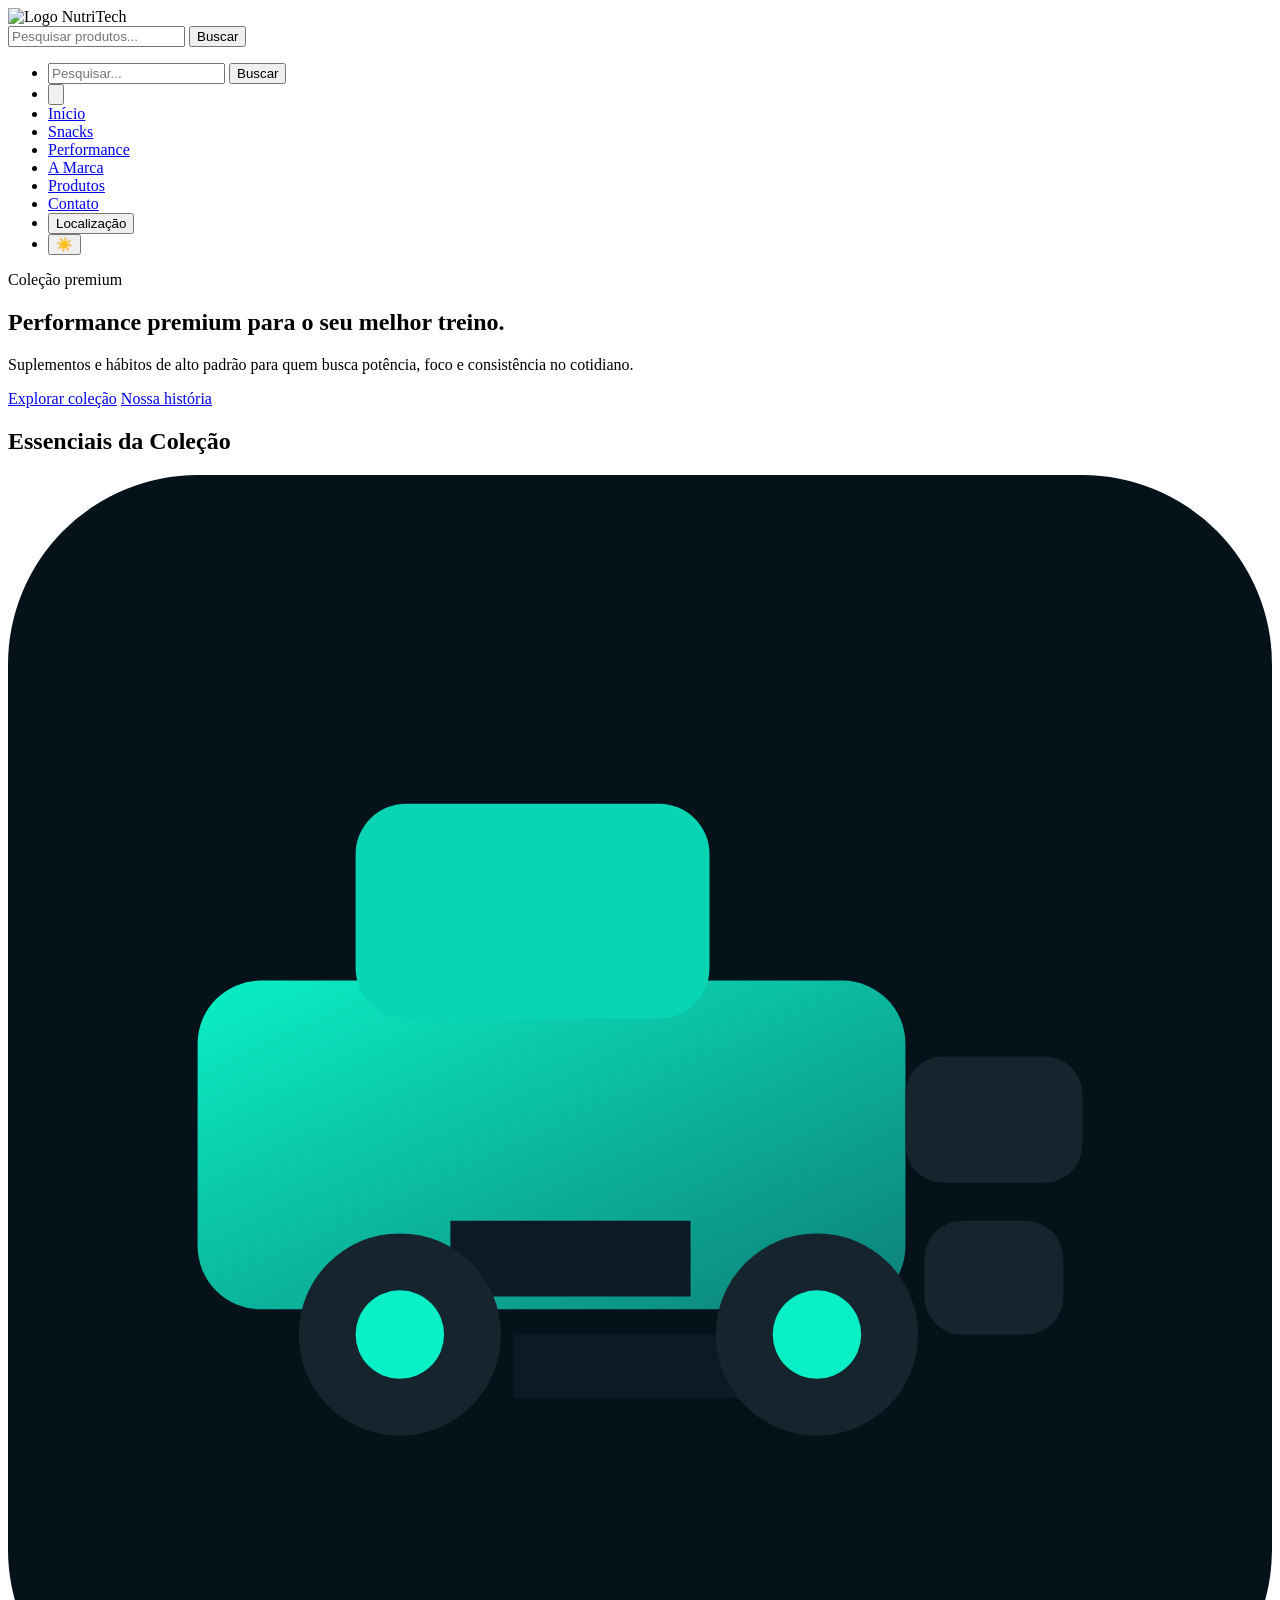
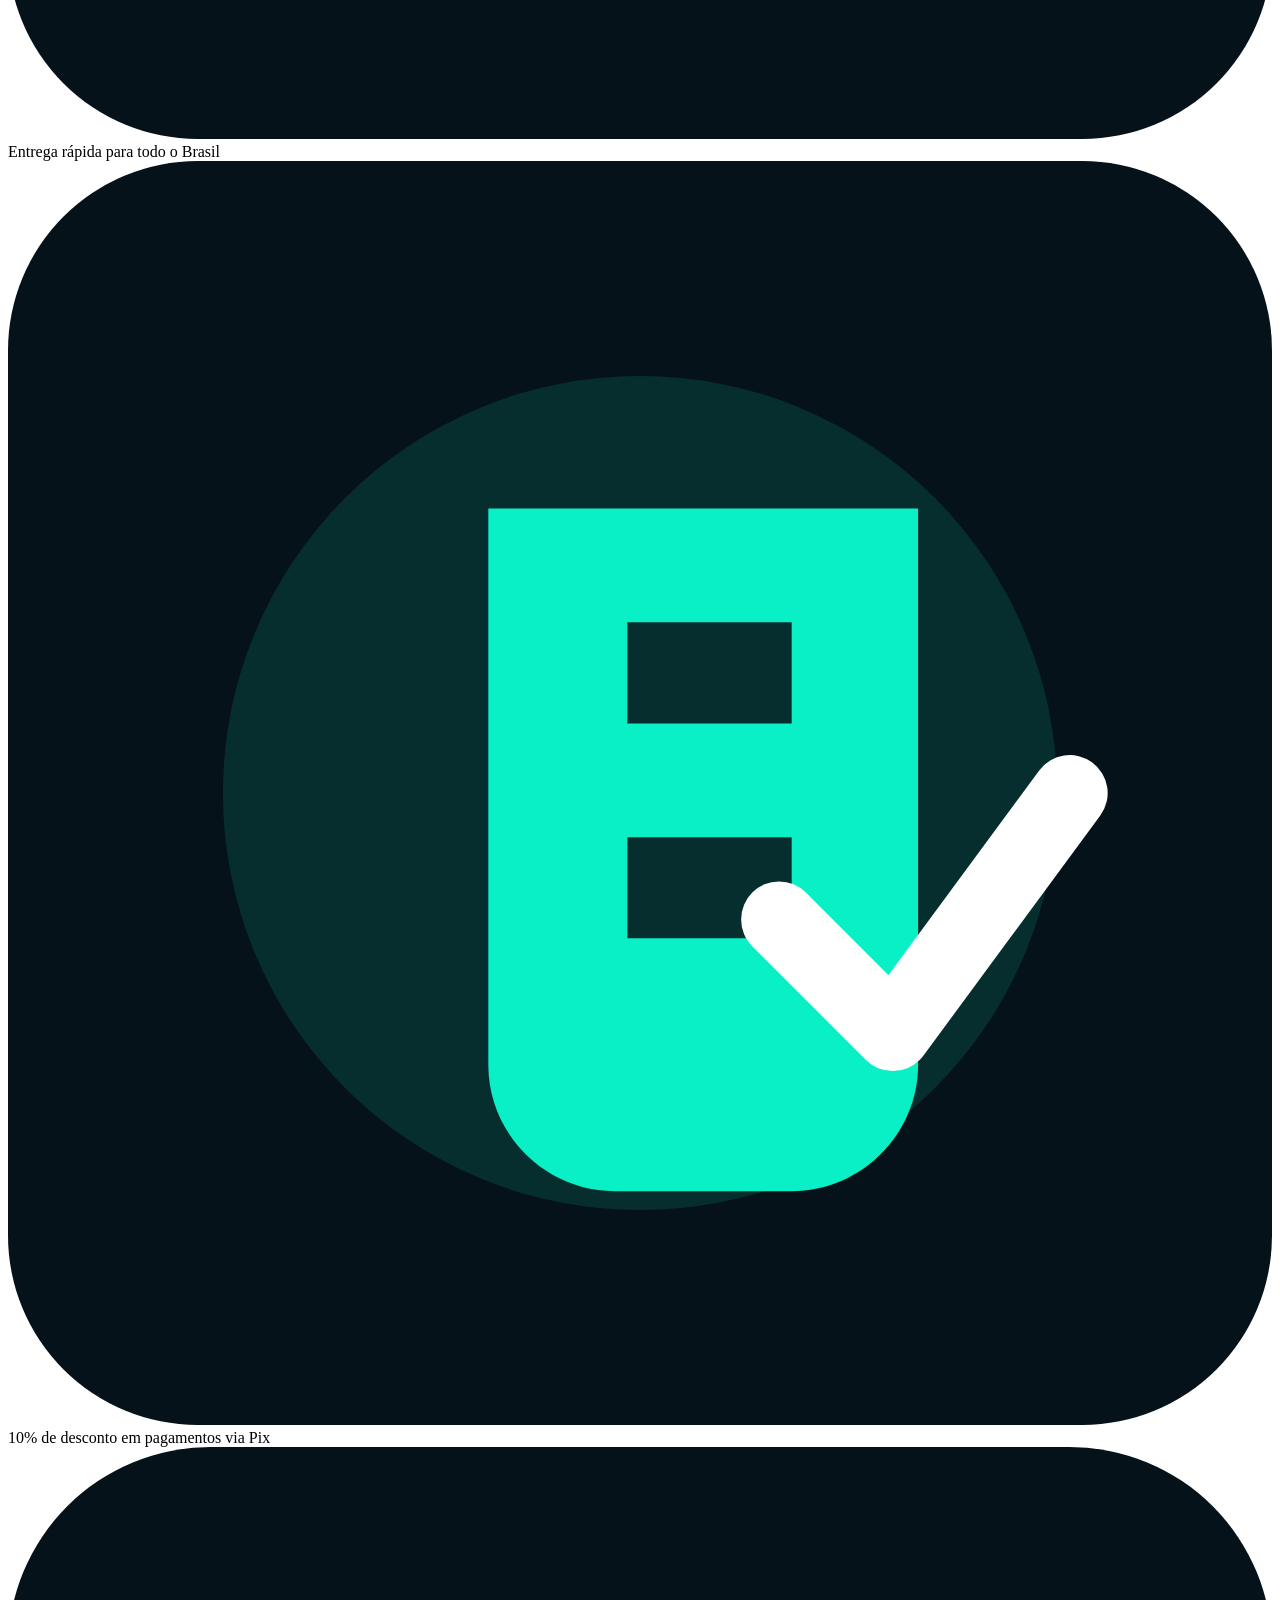
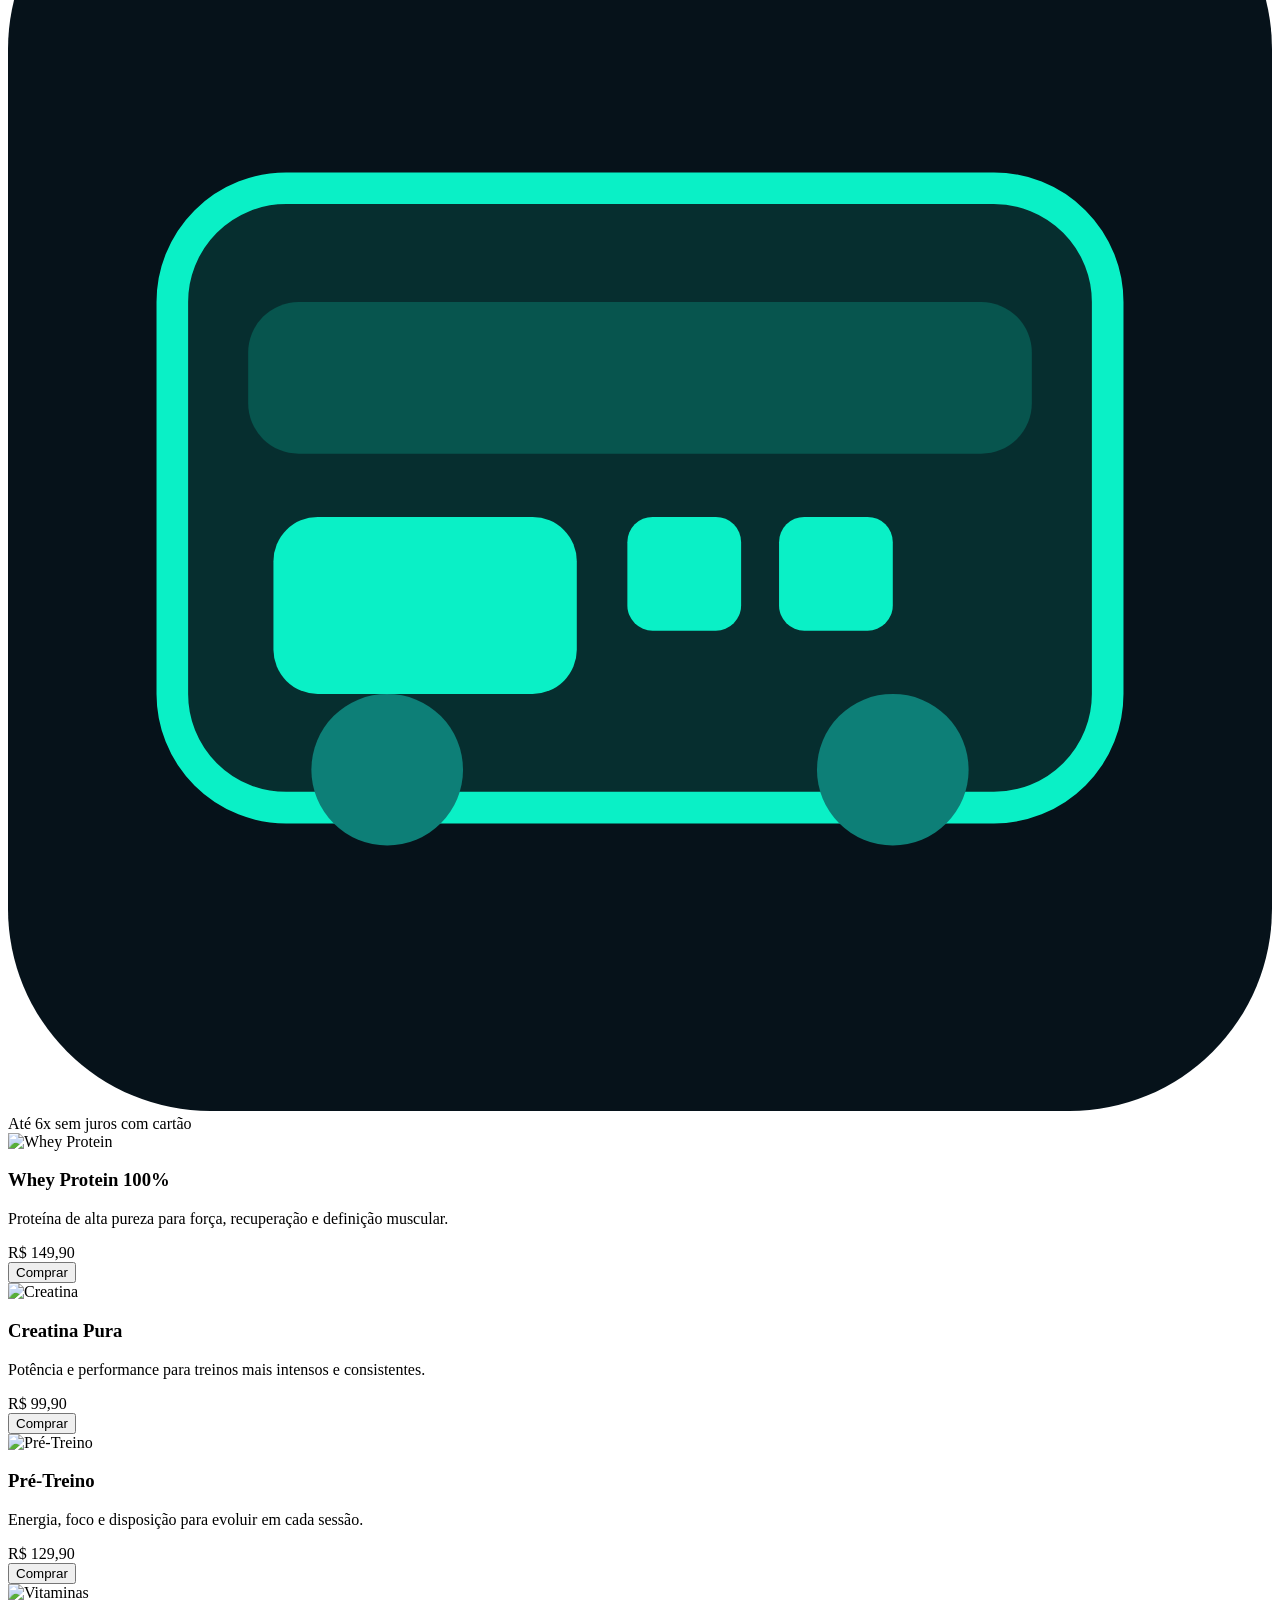
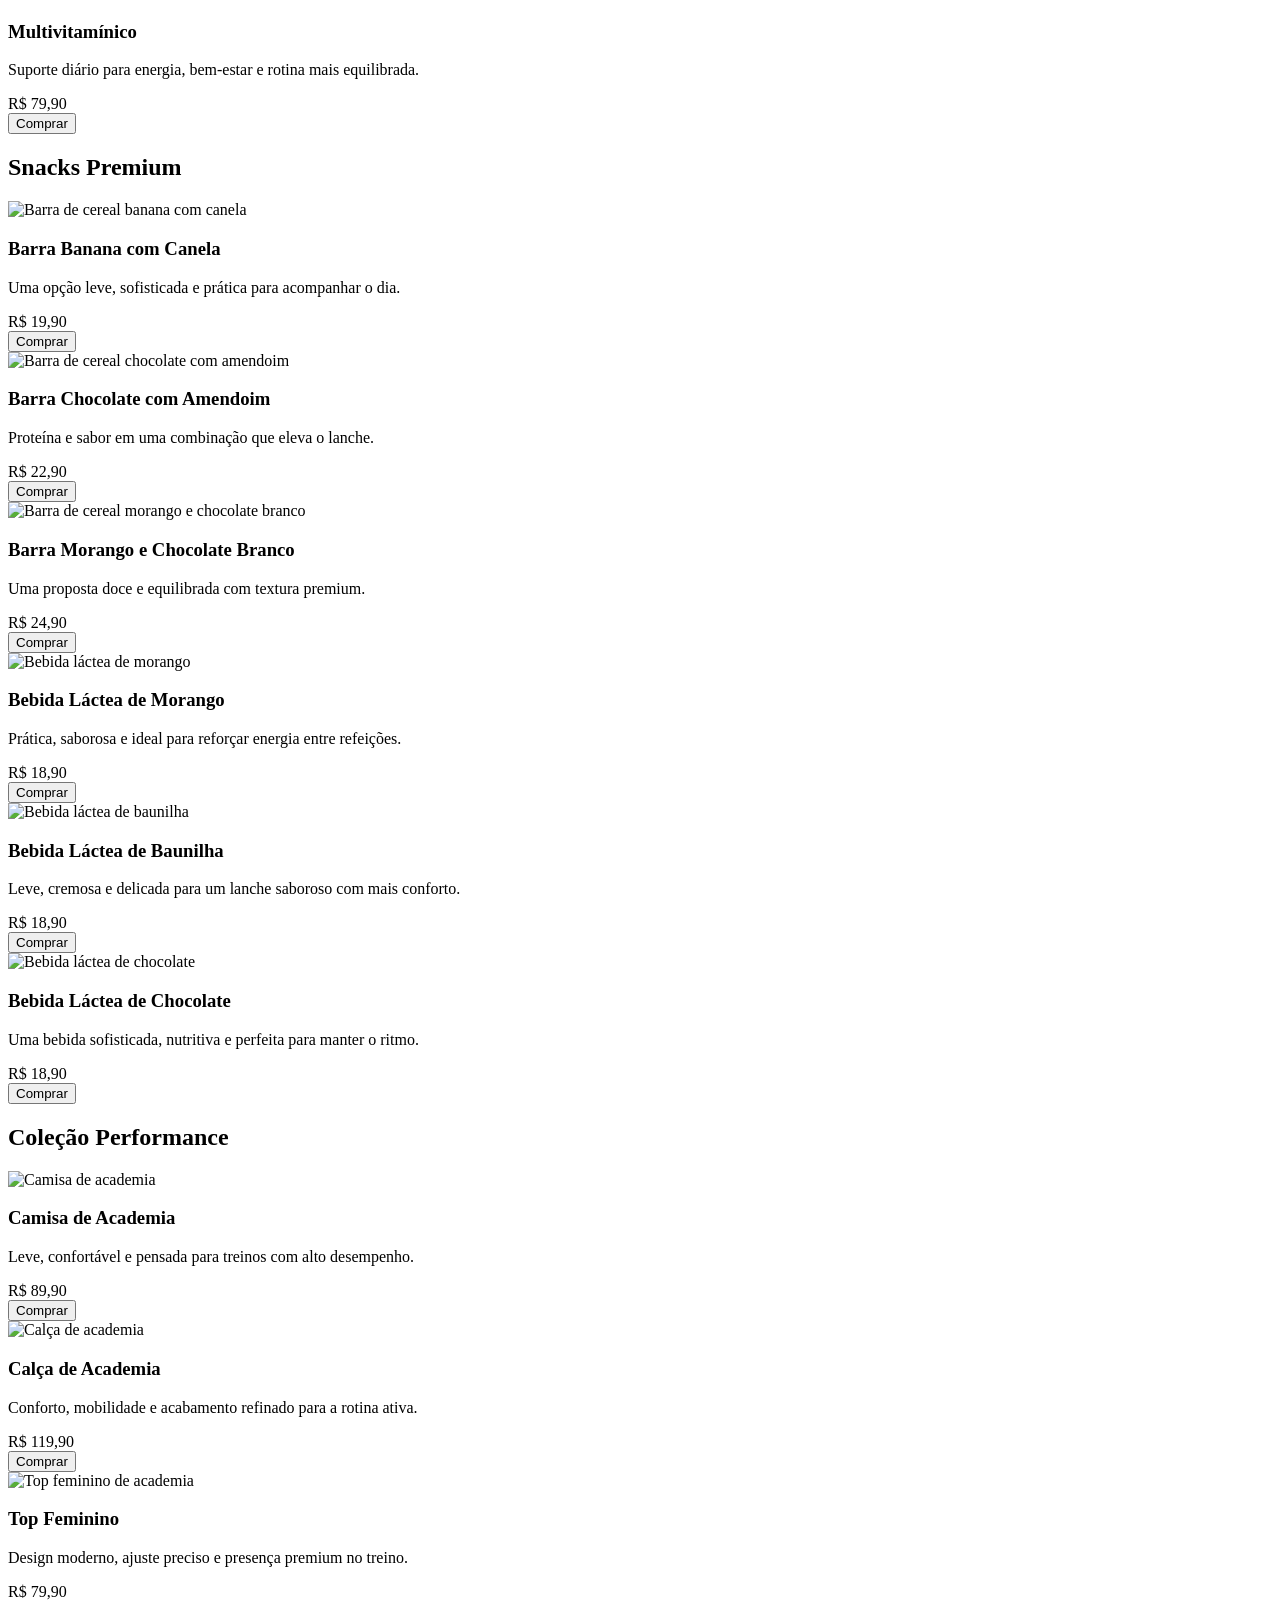
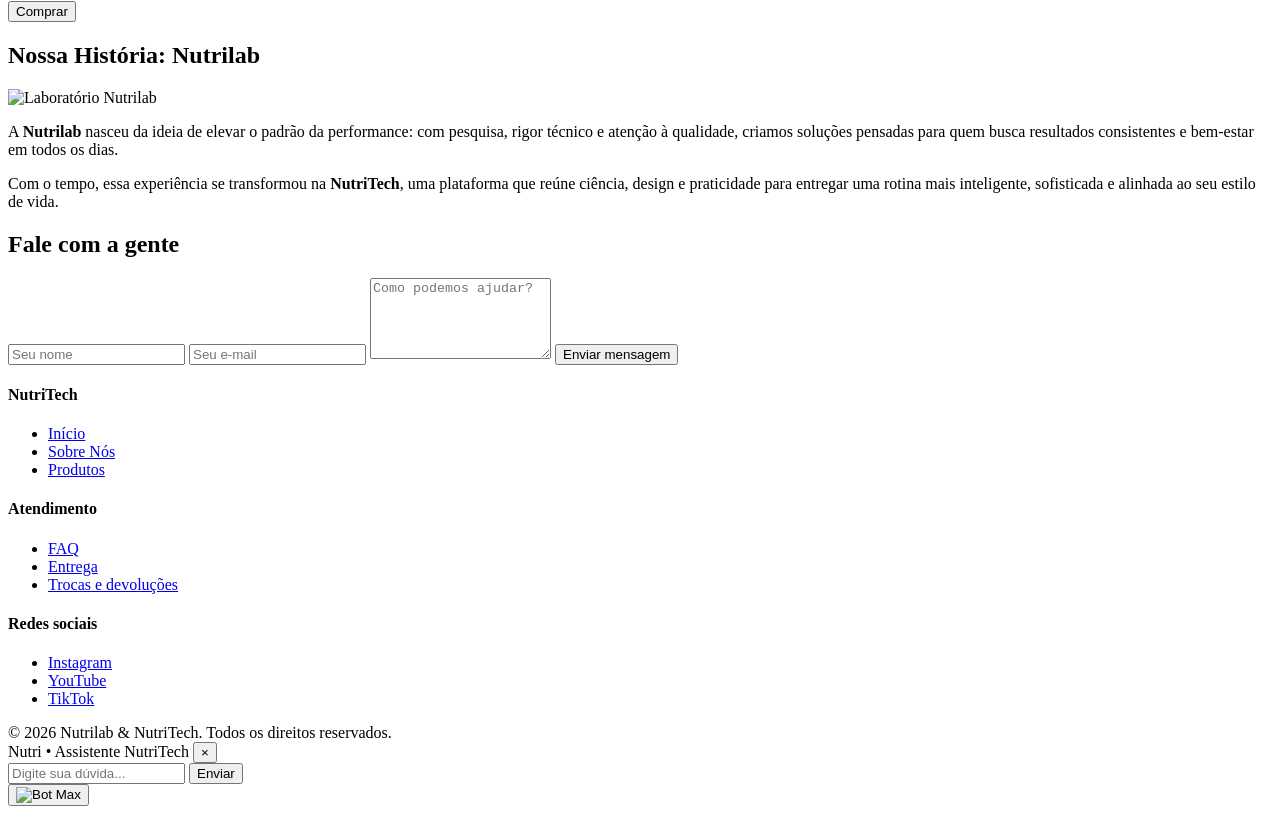
==== index.html @ 1456ac4b "Add files via upload" ====
<!DOCTYPE html>
<html lang="pt-BR">
<head>
    <meta charset="UTF-8">
    <meta name="viewport" content="width=device-width, initial-scale=1.0">
    <title>NutriTech | Suplementos</title>
    <link rel="stylesheet" href="style.css">
    <link rel="stylesheet" href="chatbot.css">
    <link href="https://fonts.googleapis.com/css2?family=Orbitron:wght@400;700&family=Roboto:wght@300;400;700&display=swap" rel="stylesheet">
</head>
<body>
    <header>
        <div class="logo" aria-label="NutriTech logo">
            <div class="logo-mark">
                <img src="images/logo.img (2).jpeg" alt="Logo NutriTech">
            </div>
        </div>
        <div class="search-bar desktop">
            <input type="text" placeholder="Pesquisar produtos...">
            <button aria-label="Buscar">Buscar</button>
        </div>
        <nav>
            <ul class="nav-links" id="navLinks">
                <li class="search-bar mobile">
                    <input type="text" placeholder="Pesquisar...">
                    <button aria-label="Buscar">Buscar</button>
                </li>
                <li class="nav-icon-item">
                    <button class="cart-btn" aria-label="Carrinho de compras">
                        <svg viewBox="0 0 24 24" aria-hidden="true">
                            <path d="M3 4h2l2.2 9.2a1 1 0 0 0 1 .8H17a1 1 0 0 0 1-.8L20 7H7" fill="none" stroke="currentColor" stroke-width="1.8" stroke-linecap="round" stroke-linejoin="round"/>
                            <circle cx="10" cy="18" r="1.5" fill="currentColor"/>
                            <circle cx="17" cy="18" r="1.5" fill="currentColor"/>
                        </svg>
                    </button>
                </li>
                <li><a href="#inicio">Início</a></li>
                <li><a href="#snacks">Snacks</a></li>
                <li><a href="#roupas">Performance</a></li>
                <li><a href="#sobre">A Marca</a></li>
                <li><a href="#produtos">Produtos</a></li>
                <li><a href="#contato">Contato</a></li>
                <li><button class="location-btn" id="locationBtn">Localização</button></li>
                <li><button class="theme-toggle" id="themeToggle" aria-label="Alternar tema">☀️</button></li>
            </ul>
            <div class="hamburger" id="hamburger">
                <span></span>
                <span></span>
                <span></span>
            </div>
        </nav>
    </header>

    <main>
        <section id="inicio" class="hero" aria-label="Banner principal">
            <div class="hero-slides" aria-hidden="true">
                <div class="hero-slide slide-1"></div>
                <div class="hero-slide slide-2"></div>
                <div class="hero-slide slide-3"></div>
            </div>
            <div class="hero-content">
                <span class="hero-kicker">Coleção premium</span>
                <h2>Performance premium para o seu melhor treino.</h2>
                <p>Suplementos e hábitos de alto padrão para quem busca potência, foco e consistência no cotidiano.</p>
                <div class="hero-actions">
                    <a href="#produtos" class="btn-primary">Explorar coleção</a>
                    <a href="#sobre" class="btn-secondary">Nossa história</a>
                </div>
            </div>
        </section>

        <section id="produtos">
            <h2 class="section-title">Essenciais da Coleção</h2>
            <div class="benefits-strip">
                <div class="benefit-item benefit-item-1">
                    <img class="benefit-icon" src="data:image/svg+xml,%3Csvg xmlns='http://www.w3.org/2000/svg' viewBox='0 0 200 200'%3E%3Cdefs%3E%3ClinearGradient id='g' x1='0' x2='1' y1='0' y2='1'%3E%3Cstop offset='0' stop-color='%230af0c6'/%3E%3Cstop offset='1' stop-color='%230d7f77'/%3E%3C/linearGradient%3E%3C/defs%3E%3Crect width='200' height='200' rx='30' fill='%2306121a'/%3E%3Crect x='30' y='80' width='112' height='52' rx='10' fill='url(%23g)'/%3E%3Crect x='55' y='52' width='56' height='34' rx='8' fill='%2309d4b4'/%3E%3Crect x='142' y='92' width='28' height='20' rx='6' fill='%2315242d'/%3E%3Crect x='145' y='118' width='22' height='18' rx='6' fill='%2315242d'/%3E%3Cpath d='M70 118h38v12H70zm10 18h50v10H80z' fill='%230c1a28'/%3E%3Ccircle cx='62' cy='136' r='16' fill='%2315242d'/%3E%3Ccircle cx='128' cy='136' r='16' fill='%2315242d'/%3E%3Ccircle cx='62' cy='136' r='7' fill='%230af0c6'/%3E%3Ccircle cx='128' cy='136' r='7' fill='%230af0c6'/%3E%3C/svg%3E" alt="Frete grátis">
                    <span>Entrega rápida para todo o Brasil</span>
                </div>
                <div class="benefit-item benefit-item-2">
                    <img class="benefit-icon" src="data:image/svg+xml,%3Csvg xmlns='http://www.w3.org/2000/svg' viewBox='0 0 200 200'%3E%3Crect width='200' height='200' rx='30' fill='%2306121a'/%3E%3Ccircle cx='100' cy='100' r='66' fill='%230af0c6' fill-opacity='.12'/%3E%3Cpath d='M76 55v88c0 11 9 20 20 20h28c11 0 20-9 20-20V55H76zm22 18h26v16H98zm0 34h26v16H98z' fill='%230af0c6'/%3E%3Cpath d='M122 120l18 18 28-38' fill='none' stroke='%23ffffff' stroke-width='12' stroke-linecap='round' stroke-linejoin='round'/%3E%3C/svg%3E" alt="Desconto no Pix">
                    <span>10% de desconto em pagamentos via Pix</span>
                </div>
                <div class="benefit-item benefit-item-3">
                    <img class="benefit-icon" src="data:image/svg+xml,%3Csvg xmlns='http://www.w3.org/2000/svg' viewBox='0 0 200 200'%3E%3Crect width='200' height='200' rx='32' fill='%2306121a'/%3E%3Crect x='26' y='54' width='148' height='98' rx='18' fill='%230af0c6' fill-opacity='.12' stroke='%230af0c6' stroke-width='5'/%3E%3Crect x='38' y='72' width='124' height='24' rx='8' fill='%230af0c6' fill-opacity='.2'/%3E%3Crect x='42' y='106' width='48' height='28' rx='7' fill='%230af0c6'/%3E%3Crect x='98' y='106' width='18' height='18' rx='4' fill='%230af0c6'/%3E%3Crect x='122' y='106' width='18' height='18' rx='4' fill='%230af0c6'/%3E%3Ccircle cx='60' cy='146' r='12' fill='%230d7f77'/%3E%3Ccircle cx='140' cy='146' r='12' fill='%230d7f77'/%3E%3C/svg%3E" alt="Parcelamento sem juros">
                    <span>Até 6x sem juros com cartão</span>
                </div>
            </div>
            <div class="cards-container">
                <div class="card">
                    <img src="images/wheyprotein.img.jpeg" alt="Whey Protein">
                    <div class="card-content">
                        <h3>Whey Protein 100%</h3>
                        <p>Proteína de alta pureza para força, recuperação e definição muscular.</p>
                        <div class="price">R$ 149,90</div>
                        <button class="btn-buy">Comprar</button>
                    </div>
                </div>
                <div class="card">
                    <img src="images/creatina.img.jpeg" alt="Creatina">
                    <div class="card-content">
                        <h3>Creatina Pura</h3>
                        <p>Potência e performance para treinos mais intensos e consistentes.</p>
                        <div class="price">R$ 99,90</div>
                        <button class="btn-buy">Comprar</button>
                    </div>
                </div>
                <div class="card">
                    <img src="images/preworkout.img.jpeg" alt="Pré-Treino">
                    <div class="card-content">
                        <h3>Pré-Treino</h3>
                        <p>Energia, foco e disposição para evoluir em cada sessão.</p>
                        <div class="price">R$ 129,90</div>
                        <button class="btn-buy">Comprar</button>
                    </div>
                </div>
                <div class="card">
                    <img src="images/multivitaminico.img.jpeg" alt="Vitaminas">
                    <div class="card-content">
                        <h3>Multivitamínico</h3>
                        <p>Suporte diário para energia, bem-estar e rotina mais equilibrada.</p>
                        <div class="price">R$ 79,90</div>
                        <button class="btn-buy">Comprar</button>
                    </div>
                </div>
            </div>
        </section>

        <section id="snacks">
            <h2 class="section-title">Snacks Premium</h2>
            <div class="cards-container">
                <div class="card">
                    <img src="images/barra de cereal banana com canela.img.jpg" alt="Barra de cereal banana com canela">
                    <div class="card-content">
                        <h3>Barra Banana com Canela</h3>
                        <p>Uma opção leve, sofisticada e prática para acompanhar o dia.</p>
                        <div class="price">R$ 19,90</div>
                        <button class="btn-buy">Comprar</button>
                    </div>
                </div>
                <div class="card">
                    <img src="images/barra de cereal chocolate com amendoim.img.jpg" alt="Barra de cereal chocolate com amendoim">
                    <div class="card-content">
                        <h3>Barra Chocolate com Amendoim</h3>
                        <p>Proteína e sabor em uma combinação que eleva o lanche.</p>
                        <div class="price">R$ 22,90</div>
                        <button class="btn-buy">Comprar</button>
                    </div>
                </div>
                <div class="card">
                    <img src="images/Barra de cereal morango e chocolate branco.img.jpg" alt="Barra de cereal morango e chocolate branco">
                    <div class="card-content">
                        <h3>Barra Morango e Chocolate Branco</h3>
                        <p>Uma proposta doce e equilibrada com textura premium.</p>
                        <div class="price">R$ 24,90</div>
                        <button class="btn-buy">Comprar</button>
                    </div>
                </div>
                <div class="card">
                    <img src="images/bebida lactea morango.img.jpg" alt="Bebida láctea de morango">
                    <div class="card-content">
                        <h3>Bebida Láctea de Morango</h3>
                        <p>Prática, saborosa e ideal para reforçar energia entre refeições.</p>
                        <div class="price">R$ 18,90</div>
                        <button class="btn-buy">Comprar</button>
                    </div>
                </div>
                <div class="card">
                    <img src="images/bebida lactea baunilha.img.jpg" alt="Bebida láctea de baunilha">
                    <div class="card-content">
                        <h3>Bebida Láctea de Baunilha</h3>
                        <p>Leve, cremosa e delicada para um lanche saboroso com mais conforto.</p>
                        <div class="price">R$ 18,90</div>
                        <button class="btn-buy">Comprar</button>
                    </div>
                </div>
                <div class="card">
                    <img src="images/bebida lactea chocolate.img.jpg" alt="Bebida láctea de chocolate">
                    <div class="card-content">
                        <h3>Bebida Láctea de Chocolate</h3>
                        <p>Uma bebida sofisticada, nutritiva e perfeita para manter o ritmo.</p>
                        <div class="price">R$ 18,90</div>
                        <button class="btn-buy">Comprar</button>
                    </div>
                </div>
            </div>
        </section>

        <section id="roupas">
            <h2 class="section-title">Coleção Performance</h2>
            <div class="cards-container">
                <div class="card">
                    <img src="images/camisa de academia.img.jpg" alt="Camisa de academia">
                    <div class="card-content">
                        <h3>Camisa de Academia</h3>
                        <p>Leve, confortável e pensada para treinos com alto desempenho.</p>
                        <div class="price">R$ 89,90</div>
                        <button class="btn-buy">Comprar</button>
                    </div>
                </div>
                <div class="card">
                    <img src="images/calça de academia.img.jpg" alt="Calça de academia">
                    <div class="card-content">
                        <h3>Calça de Academia</h3>
                        <p>Conforto, mobilidade e acabamento refinado para a rotina ativa.</p>
                        <div class="price">R$ 119,90</div>
                        <button class="btn-buy">Comprar</button>
                    </div>
                </div>
                <div class="card">
                    <img src="images/top feminino.img.jpg" alt="Top feminino de academia">
                    <div class="card-content">
                        <h3>Top Feminino</h3>
                        <p>Design moderno, ajuste preciso e presença premium no treino.</p>
                        <div class="price">R$ 79,90</div>
                        <button class="btn-buy">Comprar</button>
                    </div>
                </div>
            </div>
        </section>

        <section id="sobre">
            <h2 class="section-title">Nossa História: Nutrilab</h2>
            <div class="sobre-grid">
                <div class="sobre-image-box">
                    <img src="images/Nutritechlab.img.jpeg" alt="Laboratório Nutrilab">
                </div>
                <div class="sobre-content">
                    <p style="margin-bottom: 15px;">A <strong>Nutrilab</strong> nasceu da ideia de elevar o padrão da performance: com pesquisa, rigor técnico e atenção à qualidade, criamos soluções pensadas para quem busca resultados consistentes e bem-estar em todos os dias.</p>
                    <p>Com o tempo, essa experiência se transformou na <strong>NutriTech</strong>, uma plataforma que reúne ciência, design e praticidade para entregar uma rotina mais inteligente, sofisticada e alinhada ao seu estilo de vida.</p>
                </div>
            </div>
        </section>

        <section id="contato">
            <h2 class="section-title">Fale com a gente</h2>
            <form class="contato-form" id="contactForm">
                <input type="text" placeholder="Seu nome" required>
                <input type="email" placeholder="Seu e-mail" required>
                <textarea placeholder="Como podemos ajudar?" rows="5" required></textarea>
                <button type="submit" class="btn-primary">Enviar mensagem</button>
            </form>
        </section>
    </main>

    <footer>
        <div class="footer-grid">
            <div class="footer-col">
                <h4>NutriTech</h4>
                <ul>
                    <li><a href="#inicio">Início</a></li>
                    <li><a href="#sobre">Sobre Nós</a></li>
                    <li><a href="#produtos">Produtos</a></li>
                </ul>
            </div>
            <div class="footer-col">
                <h4>Atendimento</h4>
                <ul>
                    <li><a href="#">FAQ</a></li>
                    <li><a href="#">Entrega</a></li>
                    <li><a href="#">Trocas e devoluções</a></li>
                </ul>
            </div>
            <div class="footer-col">
                <h4>Redes sociais</h4>
                <ul>
                    <li><a href="#">Instagram</a></li>
                    <li><a href="#">YouTube</a></li>
                    <li><a href="#">TikTok</a></li>
                </ul>
            </div>
        </div>
        <div class="footer-bottom">
            &copy; 2026 Nutrilab & NutriTech. Todos os direitos reservados.
        </div>
    </footer>

    <div id="chatbot" class="chatbot-container" aria-live="polite">
        <div class="chatbot-header">
            <span>Nutri • Assistente NutriTech</span>
            <button id="closeChat" aria-label="Fechar chat">×</button>
        </div>
        <div class="chatbot-messages" id="chatMessages"></div>
        <div class="chatbot-input">
            <input type="text" id="chatInput" placeholder="Digite sua dúvida..." aria-label="Mensagem do chatbot">
            <button id="sendChat" type="button">Enviar</button>
        </div>
    </div>
    <button id="openChat" class="open-chat-btn" aria-label="Abrir chat do Nutri">
        <img src="images/BotMax.img.jpeg" alt="Bot Max">
    </button>

    <script src="script.js"></script>
    <script src="config.js"></script>
    <script src="chatbot.js"></script>
</body>
</html>
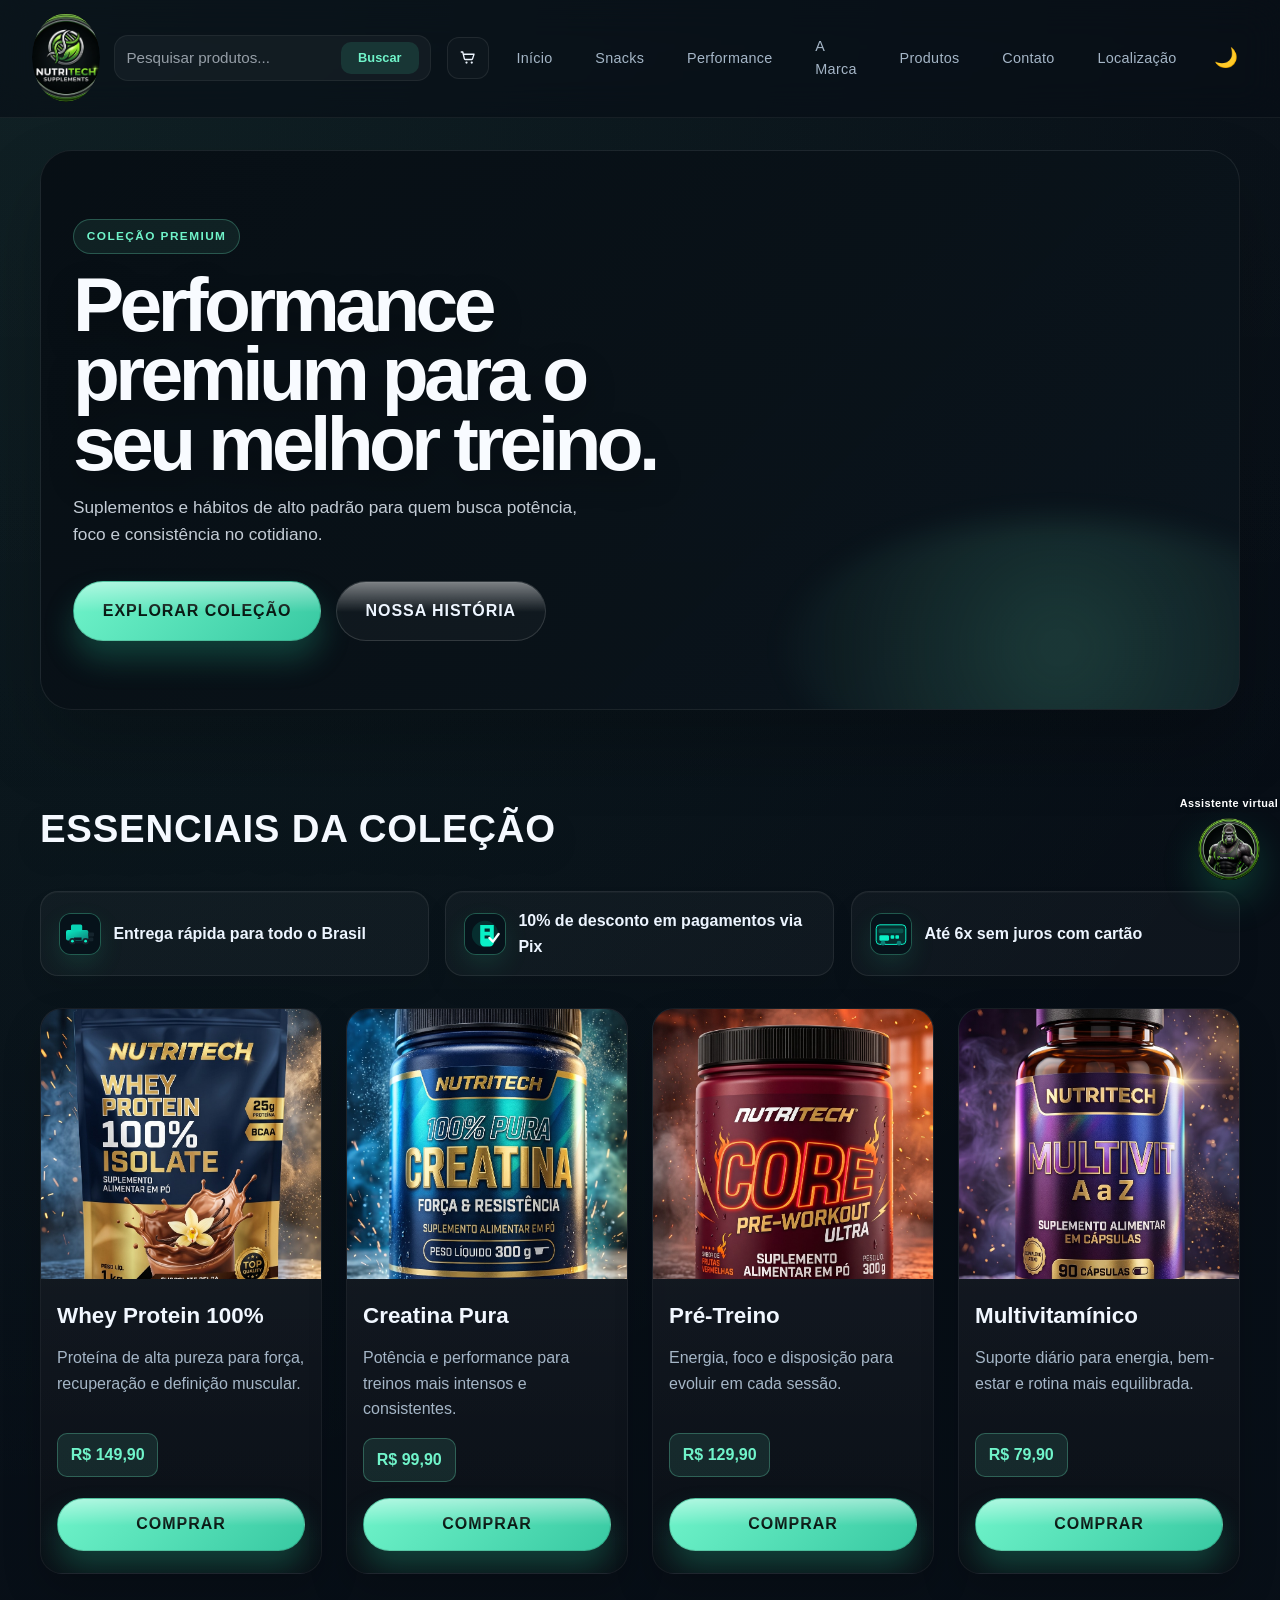
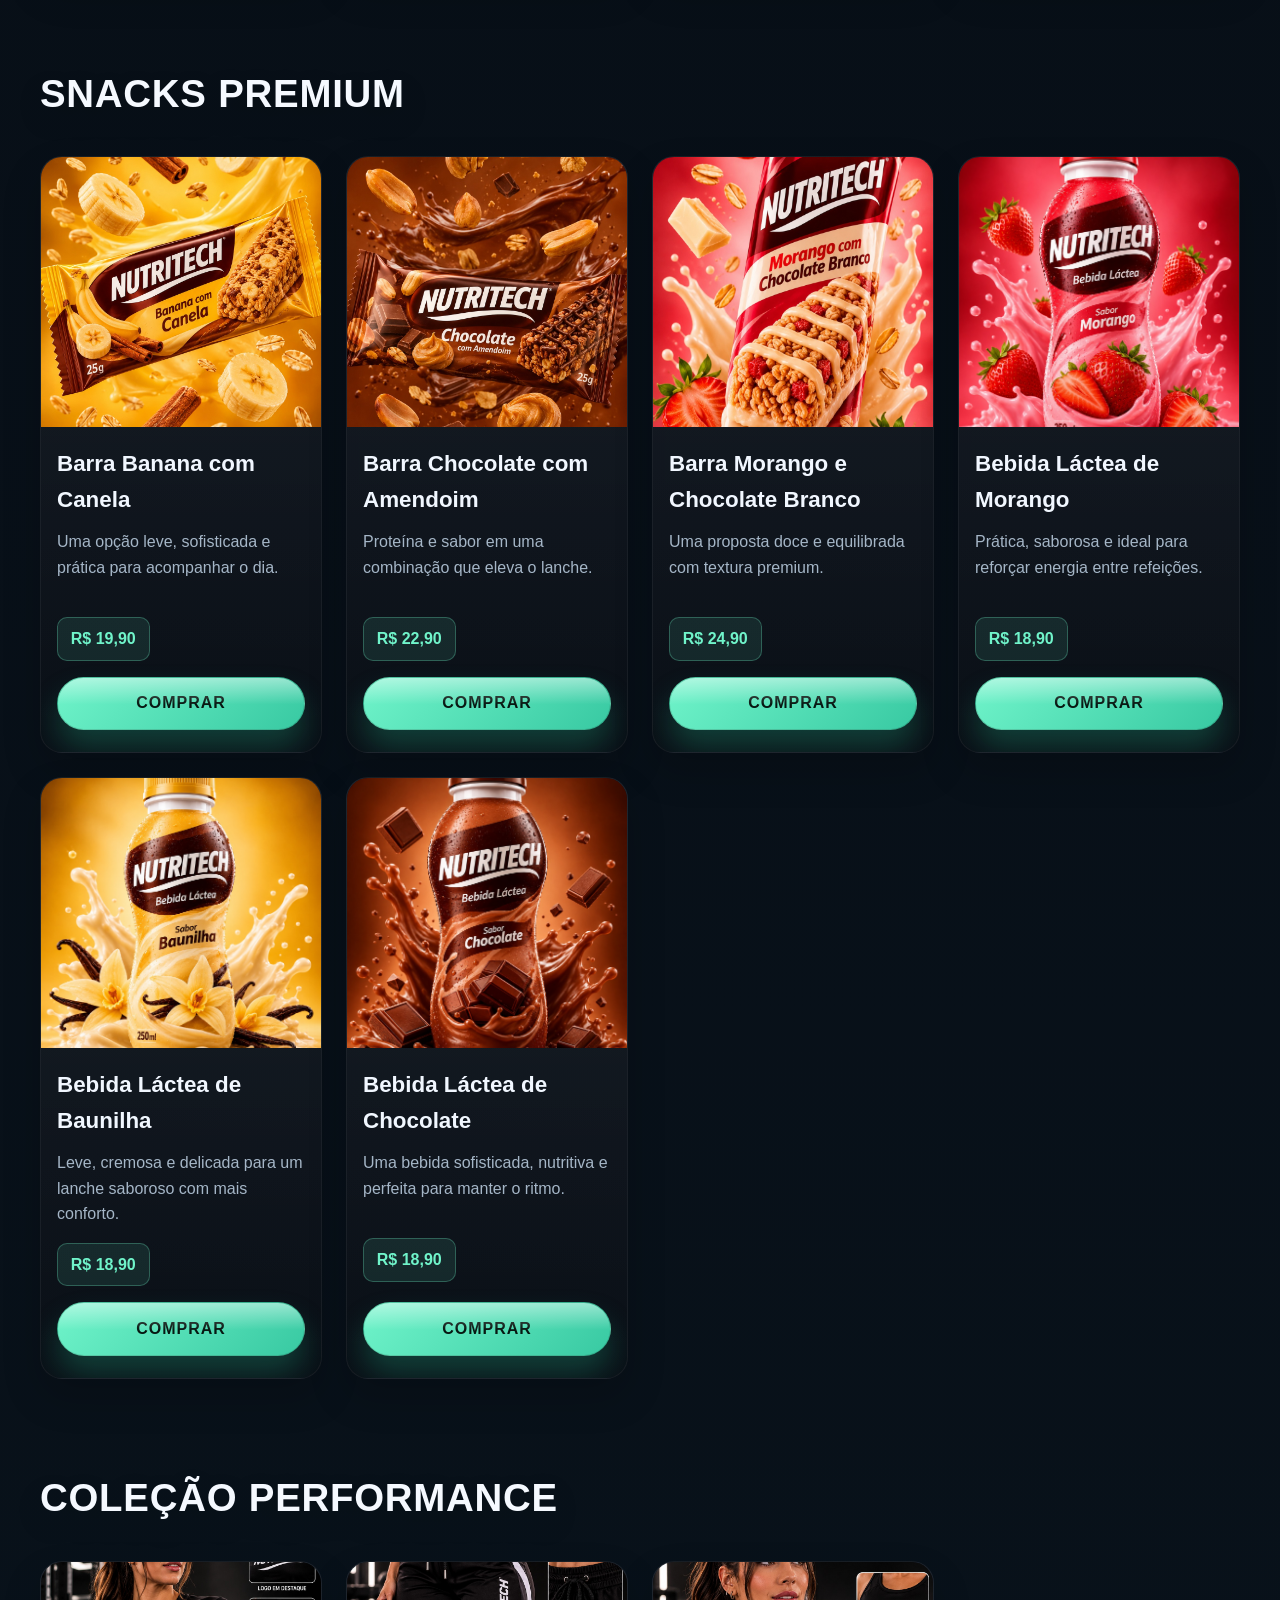
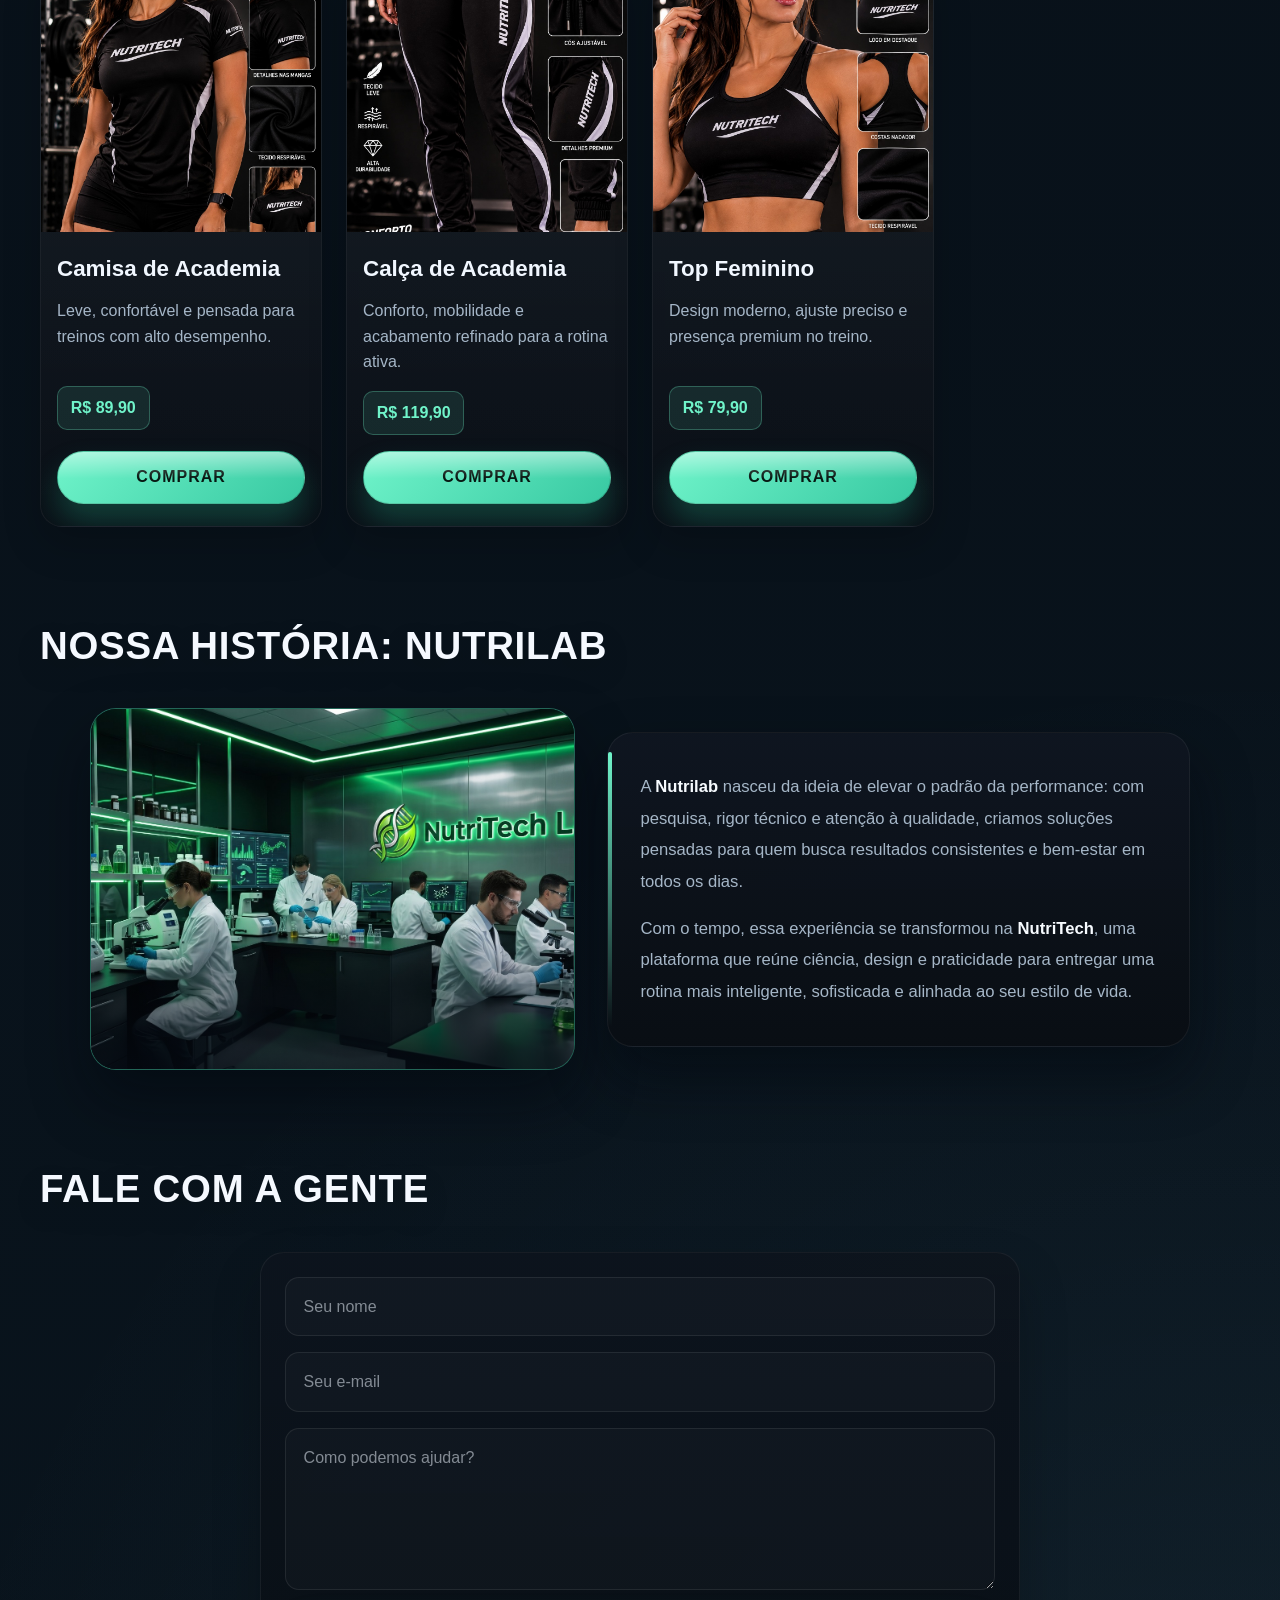
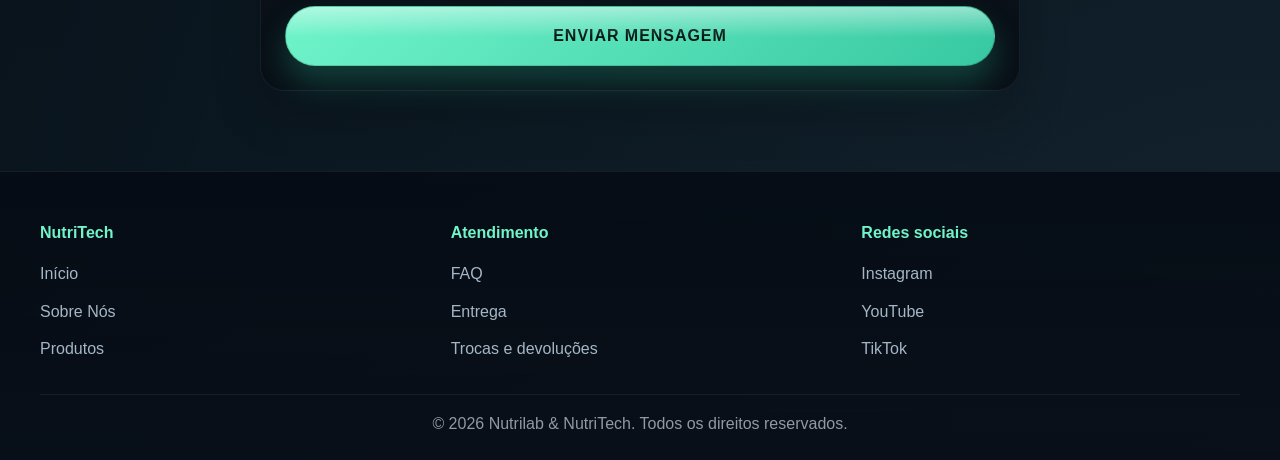
==== commit 2916e5bf: "Atualiza chatbot e correções da API" ====
--- a/index.html
+++ b/index.html
@@ -1,296 +1,296 @@
-<!DOCTYPE html>
-<html lang="pt-BR">
-<head>
-    <meta charset="UTF-8">
-    <meta name="viewport" content="width=device-width, initial-scale=1.0">
-    <title>NutriTech | Suplementos</title>
-    <link rel="stylesheet" href="style.css">
-    <link rel="stylesheet" href="chatbot.css">
-    <link href="https://fonts.googleapis.com/css2?family=Orbitron:wght@400;700&family=Roboto:wght@300;400;700&display=swap" rel="stylesheet">
-</head>
-<body>
-    <header>
-        <div class="logo" aria-label="NutriTech logo">
-            <div class="logo-mark">
-                <img src="images/logo.img (2).jpeg" alt="Logo NutriTech">
-            </div>
-        </div>
-        <div class="search-bar desktop">
-            <input type="text" placeholder="Pesquisar produtos...">
-            <button aria-label="Buscar">Buscar</button>
-        </div>
-        <nav>
-            <ul class="nav-links" id="navLinks">
-                <li class="search-bar mobile">
-                    <input type="text" placeholder="Pesquisar...">
-                    <button aria-label="Buscar">Buscar</button>
-                </li>
-                <li class="nav-icon-item">
-                    <button class="cart-btn" aria-label="Carrinho de compras">
-                        <svg viewBox="0 0 24 24" aria-hidden="true">
-                            <path d="M3 4h2l2.2 9.2a1 1 0 0 0 1 .8H17a1 1 0 0 0 1-.8L20 7H7" fill="none" stroke="currentColor" stroke-width="1.8" stroke-linecap="round" stroke-linejoin="round"/>
-                            <circle cx="10" cy="18" r="1.5" fill="currentColor"/>
-                            <circle cx="17" cy="18" r="1.5" fill="currentColor"/>
-                        </svg>
-                    </button>
-                </li>
-                <li><a href="#inicio">Início</a></li>
-                <li><a href="#snacks">Snacks</a></li>
-                <li><a href="#roupas">Performance</a></li>
-                <li><a href="#sobre">A Marca</a></li>
-                <li><a href="#produtos">Produtos</a></li>
-                <li><a href="#contato">Contato</a></li>
-                <li><button class="location-btn" id="locationBtn">Localização</button></li>
-                <li><button class="theme-toggle" id="themeToggle" aria-label="Alternar tema">☀️</button></li>
-            </ul>
-            <div class="hamburger" id="hamburger">
-                <span></span>
-                <span></span>
-                <span></span>
-            </div>
-        </nav>
-    </header>
-
-    <main>
-        <section id="inicio" class="hero" aria-label="Banner principal">
-            <div class="hero-slides" aria-hidden="true">
-                <div class="hero-slide slide-1"></div>
-                <div class="hero-slide slide-2"></div>
-                <div class="hero-slide slide-3"></div>
-            </div>
-            <div class="hero-content">
-                <span class="hero-kicker">Coleção premium</span>
-                <h2>Performance premium para o seu melhor treino.</h2>
-                <p>Suplementos e hábitos de alto padrão para quem busca potência, foco e consistência no cotidiano.</p>
-                <div class="hero-actions">
-                    <a href="#produtos" class="btn-primary">Explorar coleção</a>
-                    <a href="#sobre" class="btn-secondary">Nossa história</a>
-                </div>
-            </div>
-        </section>
-
-        <section id="produtos">
-            <h2 class="section-title">Essenciais da Coleção</h2>
-            <div class="benefits-strip">
-                <div class="benefit-item benefit-item-1">
-                    <img class="benefit-icon" src="data:image/svg+xml,%3Csvg xmlns='http://www.w3.org/2000/svg' viewBox='0 0 200 200'%3E%3Cdefs%3E%3ClinearGradient id='g' x1='0' x2='1' y1='0' y2='1'%3E%3Cstop offset='0' stop-color='%230af0c6'/%3E%3Cstop offset='1' stop-color='%230d7f77'/%3E%3C/linearGradient%3E%3C/defs%3E%3Crect width='200' height='200' rx='30' fill='%2306121a'/%3E%3Crect x='30' y='80' width='112' height='52' rx='10' fill='url(%23g)'/%3E%3Crect x='55' y='52' width='56' height='34' rx='8' fill='%2309d4b4'/%3E%3Crect x='142' y='92' width='28' height='20' rx='6' fill='%2315242d'/%3E%3Crect x='145' y='118' width='22' height='18' rx='6' fill='%2315242d'/%3E%3Cpath d='M70 118h38v12H70zm10 18h50v10H80z' fill='%230c1a28'/%3E%3Ccircle cx='62' cy='136' r='16' fill='%2315242d'/%3E%3Ccircle cx='128' cy='136' r='16' fill='%2315242d'/%3E%3Ccircle cx='62' cy='136' r='7' fill='%230af0c6'/%3E%3Ccircle cx='128' cy='136' r='7' fill='%230af0c6'/%3E%3C/svg%3E" alt="Frete grátis">
-                    <span>Entrega rápida para todo o Brasil</span>
-                </div>
-                <div class="benefit-item benefit-item-2">
-                    <img class="benefit-icon" src="data:image/svg+xml,%3Csvg xmlns='http://www.w3.org/2000/svg' viewBox='0 0 200 200'%3E%3Crect width='200' height='200' rx='30' fill='%2306121a'/%3E%3Ccircle cx='100' cy='100' r='66' fill='%230af0c6' fill-opacity='.12'/%3E%3Cpath d='M76 55v88c0 11 9 20 20 20h28c11 0 20-9 20-20V55H76zm22 18h26v16H98zm0 34h26v16H98z' fill='%230af0c6'/%3E%3Cpath d='M122 120l18 18 28-38' fill='none' stroke='%23ffffff' stroke-width='12' stroke-linecap='round' stroke-linejoin='round'/%3E%3C/svg%3E" alt="Desconto no Pix">
-                    <span>10% de desconto em pagamentos via Pix</span>
-                </div>
-                <div class="benefit-item benefit-item-3">
-                    <img class="benefit-icon" src="data:image/svg+xml,%3Csvg xmlns='http://www.w3.org/2000/svg' viewBox='0 0 200 200'%3E%3Crect width='200' height='200' rx='32' fill='%2306121a'/%3E%3Crect x='26' y='54' width='148' height='98' rx='18' fill='%230af0c6' fill-opacity='.12' stroke='%230af0c6' stroke-width='5'/%3E%3Crect x='38' y='72' width='124' height='24' rx='8' fill='%230af0c6' fill-opacity='.2'/%3E%3Crect x='42' y='106' width='48' height='28' rx='7' fill='%230af0c6'/%3E%3Crect x='98' y='106' width='18' height='18' rx='4' fill='%230af0c6'/%3E%3Crect x='122' y='106' width='18' height='18' rx='4' fill='%230af0c6'/%3E%3Ccircle cx='60' cy='146' r='12' fill='%230d7f77'/%3E%3Ccircle cx='140' cy='146' r='12' fill='%230d7f77'/%3E%3C/svg%3E" alt="Parcelamento sem juros">
-                    <span>Até 6x sem juros com cartão</span>
-                </div>
-            </div>
-            <div class="cards-container">
-                <div class="card">
-                    <img src="images/wheyprotein.img.jpeg" alt="Whey Protein">
-                    <div class="card-content">
-                        <h3>Whey Protein 100%</h3>
-                        <p>Proteína de alta pureza para força, recuperação e definição muscular.</p>
-                        <div class="price">R$ 149,90</div>
-                        <button class="btn-buy">Comprar</button>
-                    </div>
-                </div>
-                <div class="card">
-                    <img src="images/creatina.img.jpeg" alt="Creatina">
-                    <div class="card-content">
-                        <h3>Creatina Pura</h3>
-                        <p>Potência e performance para treinos mais intensos e consistentes.</p>
-                        <div class="price">R$ 99,90</div>
-                        <button class="btn-buy">Comprar</button>
-                    </div>
-                </div>
-                <div class="card">
-                    <img src="images/preworkout.img.jpeg" alt="Pré-Treino">
-                    <div class="card-content">
-                        <h3>Pré-Treino</h3>
-                        <p>Energia, foco e disposição para evoluir em cada sessão.</p>
-                        <div class="price">R$ 129,90</div>
-                        <button class="btn-buy">Comprar</button>
-                    </div>
-                </div>
-                <div class="card">
-                    <img src="images/multivitaminico.img.jpeg" alt="Vitaminas">
-                    <div class="card-content">
-                        <h3>Multivitamínico</h3>
-                        <p>Suporte diário para energia, bem-estar e rotina mais equilibrada.</p>
-                        <div class="price">R$ 79,90</div>
-                        <button class="btn-buy">Comprar</button>
-                    </div>
-                </div>
-            </div>
-        </section>
-
-        <section id="snacks">
-            <h2 class="section-title">Snacks Premium</h2>
-            <div class="cards-container">
-                <div class="card">
-                    <img src="images/barra de cereal banana com canela.img.jpg" alt="Barra de cereal banana com canela">
-                    <div class="card-content">
-                        <h3>Barra Banana com Canela</h3>
-                        <p>Uma opção leve, sofisticada e prática para acompanhar o dia.</p>
-                        <div class="price">R$ 19,90</div>
-                        <button class="btn-buy">Comprar</button>
-                    </div>
-                </div>
-                <div class="card">
-                    <img src="images/barra de cereal chocolate com amendoim.img.jpg" alt="Barra de cereal chocolate com amendoim">
-                    <div class="card-content">
-                        <h3>Barra Chocolate com Amendoim</h3>
-                        <p>Proteína e sabor em uma combinação que eleva o lanche.</p>
-                        <div class="price">R$ 22,90</div>
-                        <button class="btn-buy">Comprar</button>
-                    </div>
-                </div>
-                <div class="card">
-                    <img src="images/Barra de cereal morango e chocolate branco.img.jpg" alt="Barra de cereal morango e chocolate branco">
-                    <div class="card-content">
-                        <h3>Barra Morango e Chocolate Branco</h3>
-                        <p>Uma proposta doce e equilibrada com textura premium.</p>
-                        <div class="price">R$ 24,90</div>
-                        <button class="btn-buy">Comprar</button>
-                    </div>
-                </div>
-                <div class="card">
-                    <img src="images/bebida lactea morango.img.jpg" alt="Bebida láctea de morango">
-                    <div class="card-content">
-                        <h3>Bebida Láctea de Morango</h3>
-                        <p>Prática, saborosa e ideal para reforçar energia entre refeições.</p>
-                        <div class="price">R$ 18,90</div>
-                        <button class="btn-buy">Comprar</button>
-                    </div>
-                </div>
-                <div class="card">
-                    <img src="images/bebida lactea baunilha.img.jpg" alt="Bebida láctea de baunilha">
-                    <div class="card-content">
-                        <h3>Bebida Láctea de Baunilha</h3>
-                        <p>Leve, cremosa e delicada para um lanche saboroso com mais conforto.</p>
-                        <div class="price">R$ 18,90</div>
-                        <button class="btn-buy">Comprar</button>
-                    </div>
-                </div>
-                <div class="card">
-                    <img src="images/bebida lactea chocolate.img.jpg" alt="Bebida láctea de chocolate">
-                    <div class="card-content">
-                        <h3>Bebida Láctea de Chocolate</h3>
-                        <p>Uma bebida sofisticada, nutritiva e perfeita para manter o ritmo.</p>
-                        <div class="price">R$ 18,90</div>
-                        <button class="btn-buy">Comprar</button>
-                    </div>
-                </div>
-            </div>
-        </section>
-
-        <section id="roupas">
-            <h2 class="section-title">Coleção Performance</h2>
-            <div class="cards-container">
-                <div class="card">
-                    <img src="images/camisa de academia.img.jpg" alt="Camisa de academia">
-                    <div class="card-content">
-                        <h3>Camisa de Academia</h3>
-                        <p>Leve, confortável e pensada para treinos com alto desempenho.</p>
-                        <div class="price">R$ 89,90</div>
-                        <button class="btn-buy">Comprar</button>
-                    </div>
-                </div>
-                <div class="card">
-                    <img src="images/calça de academia.img.jpg" alt="Calça de academia">
-                    <div class="card-content">
-                        <h3>Calça de Academia</h3>
-                        <p>Conforto, mobilidade e acabamento refinado para a rotina ativa.</p>
-                        <div class="price">R$ 119,90</div>
-                        <button class="btn-buy">Comprar</button>
-                    </div>
-                </div>
-                <div class="card">
-                    <img src="images/top feminino.img.jpg" alt="Top feminino de academia">
-                    <div class="card-content">
-                        <h3>Top Feminino</h3>
-                        <p>Design moderno, ajuste preciso e presença premium no treino.</p>
-                        <div class="price">R$ 79,90</div>
-                        <button class="btn-buy">Comprar</button>
-                    </div>
-                </div>
-            </div>
-        </section>
-
-        <section id="sobre">
-            <h2 class="section-title">Nossa História: Nutrilab</h2>
-            <div class="sobre-grid">
-                <div class="sobre-image-box">
-                    <img src="images/Nutritechlab.img.jpeg" alt="Laboratório Nutrilab">
-                </div>
-                <div class="sobre-content">
-                    <p style="margin-bottom: 15px;">A <strong>Nutrilab</strong> nasceu da ideia de elevar o padrão da performance: com pesquisa, rigor técnico e atenção à qualidade, criamos soluções pensadas para quem busca resultados consistentes e bem-estar em todos os dias.</p>
-                    <p>Com o tempo, essa experiência se transformou na <strong>NutriTech</strong>, uma plataforma que reúne ciência, design e praticidade para entregar uma rotina mais inteligente, sofisticada e alinhada ao seu estilo de vida.</p>
-                </div>
-            </div>
-        </section>
-
-        <section id="contato">
-            <h2 class="section-title">Fale com a gente</h2>
-            <form class="contato-form" id="contactForm">
-                <input type="text" placeholder="Seu nome" required>
-                <input type="email" placeholder="Seu e-mail" required>
-                <textarea placeholder="Como podemos ajudar?" rows="5" required></textarea>
-                <button type="submit" class="btn-primary">Enviar mensagem</button>
-            </form>
-        </section>
-    </main>
-
-    <footer>
-        <div class="footer-grid">
-            <div class="footer-col">
-                <h4>NutriTech</h4>
-                <ul>
-                    <li><a href="#inicio">Início</a></li>
-                    <li><a href="#sobre">Sobre Nós</a></li>
-                    <li><a href="#produtos">Produtos</a></li>
-                </ul>
-            </div>
-            <div class="footer-col">
-                <h4>Atendimento</h4>
-                <ul>
-                    <li><a href="#">FAQ</a></li>
-                    <li><a href="#">Entrega</a></li>
-                    <li><a href="#">Trocas e devoluções</a></li>
-                </ul>
-            </div>
-            <div class="footer-col">
-                <h4>Redes sociais</h4>
-                <ul>
-                    <li><a href="#">Instagram</a></li>
-                    <li><a href="#">YouTube</a></li>
-                    <li><a href="#">TikTok</a></li>
-                </ul>
-            </div>
-        </div>
-        <div class="footer-bottom">
-            &copy; 2026 Nutrilab & NutriTech. Todos os direitos reservados.
-        </div>
-    </footer>
-
-    <div id="chatbot" class="chatbot-container" aria-live="polite">
-        <div class="chatbot-header">
-            <span>Nutri • Assistente NutriTech</span>
-            <button id="closeChat" aria-label="Fechar chat">×</button>
-        </div>
-        <div class="chatbot-messages" id="chatMessages"></div>
-        <div class="chatbot-input">
-            <input type="text" id="chatInput" placeholder="Digite sua dúvida..." aria-label="Mensagem do chatbot">
-            <button id="sendChat" type="button">Enviar</button>
-        </div>
-    </div>
-    <button id="openChat" class="open-chat-btn" aria-label="Abrir chat do Nutri">
-        <img src="images/BotMax.img.jpeg" alt="Bot Max">
-    </button>
-
-    <script src="script.js"></script>
-    <script src="config.js"></script>
-    <script src="chatbot.js"></script>
-</body>
-</html>
+<!DOCTYPE html>
+<html lang="pt-BR">
+<head>
+    <meta charset="UTF-8">
+    <meta name="viewport" content="width=device-width, initial-scale=1.0">
+    <title>NutriTech | Suplementos</title>
+    <link rel="stylesheet" href="style.css">
+    <link rel="stylesheet" href="chatbot.css">
+    <link href="https://fonts.googleapis.com/css2?family=Orbitron:wght@400;700&family=Roboto:wght@300;400;700&display=swap" rel="stylesheet">
+</head>
+<body>
+    <header>
+        <div class="logo" aria-label="NutriTech logo">
+            <div class="logo-mark">
+                <img src="images/logo.img (2).jpeg" alt="Logo NutriTech">
+            </div>
+        </div>
+        <div class="search-bar desktop">
+            <input type="text" placeholder="Pesquisar produtos...">
+            <button aria-label="Buscar">Buscar</button>
+        </div>
+        <nav>
+            <ul class="nav-links" id="navLinks">
+                <li class="search-bar mobile">
+                    <input type="text" placeholder="Pesquisar...">
+                    <button aria-label="Buscar">Buscar</button>
+                </li>
+                <li class="nav-icon-item">
+                    <button class="cart-btn" aria-label="Carrinho de compras">
+                        <svg viewBox="0 0 24 24" aria-hidden="true">
+                            <path d="M3 4h2l2.2 9.2a1 1 0 0 0 1 .8H17a1 1 0 0 0 1-.8L20 7H7" fill="none" stroke="currentColor" stroke-width="1.8" stroke-linecap="round" stroke-linejoin="round"/>
+                            <circle cx="10" cy="18" r="1.5" fill="currentColor"/>
+                            <circle cx="17" cy="18" r="1.5" fill="currentColor"/>
+                        </svg>
+                    </button>
+                </li>
+                <li><a href="#inicio">Início</a></li>
+                <li><a href="#snacks">Snacks</a></li>
+                <li><a href="#roupas">Performance</a></li>
+                <li><a href="#sobre">A Marca</a></li>
+                <li><a href="#produtos">Produtos</a></li>
+                <li><a href="#contato">Contato</a></li>
+                <li><button class="location-btn" id="locationBtn">Localização</button></li>
+                <li><button class="theme-toggle" id="themeToggle" aria-label="Alternar tema">☀️</button></li>
+            </ul>
+            <div class="hamburger" id="hamburger">
+                <span></span>
+                <span></span>
+                <span></span>
+            </div>
+        </nav>
+    </header>
+
+    <main>
+        <section id="inicio" class="hero" aria-label="Banner principal">
+            <div class="hero-slides" aria-hidden="true">
+                <div class="hero-slide slide-1"></div>
+                <div class="hero-slide slide-2"></div>
+                <div class="hero-slide slide-3"></div>
+            </div>
+            <div class="hero-content">
+                <span class="hero-kicker">Coleção premium</span>
+                <h2>Performance premium para o seu melhor treino.</h2>
+                <p>Suplementos e hábitos de alto padrão para quem busca potência, foco e consistência no cotidiano.</p>
+                <div class="hero-actions">
+                    <a href="#produtos" class="btn-primary">Explorar coleção</a>
+                    <a href="#sobre" class="btn-secondary">Nossa história</a>
+                </div>
+            </div>
+        </section>
+
+        <section id="produtos">
+            <h2 class="section-title">Essenciais da Coleção</h2>
+            <div class="benefits-strip">
+                <div class="benefit-item benefit-item-1">
+                    <img class="benefit-icon" src="data:image/svg+xml,%3Csvg xmlns='http://www.w3.org/2000/svg' viewBox='0 0 200 200'%3E%3Cdefs%3E%3ClinearGradient id='g' x1='0' x2='1' y1='0' y2='1'%3E%3Cstop offset='0' stop-color='%230af0c6'/%3E%3Cstop offset='1' stop-color='%230d7f77'/%3E%3C/linearGradient%3E%3C/defs%3E%3Crect width='200' height='200' rx='30' fill='%2306121a'/%3E%3Crect x='30' y='80' width='112' height='52' rx='10' fill='url(%23g)'/%3E%3Crect x='55' y='52' width='56' height='34' rx='8' fill='%2309d4b4'/%3E%3Crect x='142' y='92' width='28' height='20' rx='6' fill='%2315242d'/%3E%3Crect x='145' y='118' width='22' height='18' rx='6' fill='%2315242d'/%3E%3Cpath d='M70 118h38v12H70zm10 18h50v10H80z' fill='%230c1a28'/%3E%3Ccircle cx='62' cy='136' r='16' fill='%2315242d'/%3E%3Ccircle cx='128' cy='136' r='16' fill='%2315242d'/%3E%3Ccircle cx='62' cy='136' r='7' fill='%230af0c6'/%3E%3Ccircle cx='128' cy='136' r='7' fill='%230af0c6'/%3E%3C/svg%3E" alt="Frete grátis">
+                    <span>Entrega rápida para todo o Brasil</span>
+                </div>
+                <div class="benefit-item benefit-item-2">
+                    <img class="benefit-icon" src="data:image/svg+xml,%3Csvg xmlns='http://www.w3.org/2000/svg' viewBox='0 0 200 200'%3E%3Crect width='200' height='200' rx='30' fill='%2306121a'/%3E%3Ccircle cx='100' cy='100' r='66' fill='%230af0c6' fill-opacity='.12'/%3E%3Cpath d='M76 55v88c0 11 9 20 20 20h28c11 0 20-9 20-20V55H76zm22 18h26v16H98zm0 34h26v16H98z' fill='%230af0c6'/%3E%3Cpath d='M122 120l18 18 28-38' fill='none' stroke='%23ffffff' stroke-width='12' stroke-linecap='round' stroke-linejoin='round'/%3E%3C/svg%3E" alt="Desconto no Pix">
+                    <span>10% de desconto em pagamentos via Pix</span>
+                </div>
+                <div class="benefit-item benefit-item-3">
+                    <img class="benefit-icon" src="data:image/svg+xml,%3Csvg xmlns='http://www.w3.org/2000/svg' viewBox='0 0 200 200'%3E%3Crect width='200' height='200' rx='32' fill='%2306121a'/%3E%3Crect x='26' y='54' width='148' height='98' rx='18' fill='%230af0c6' fill-opacity='.12' stroke='%230af0c6' stroke-width='5'/%3E%3Crect x='38' y='72' width='124' height='24' rx='8' fill='%230af0c6' fill-opacity='.2'/%3E%3Crect x='42' y='106' width='48' height='28' rx='7' fill='%230af0c6'/%3E%3Crect x='98' y='106' width='18' height='18' rx='4' fill='%230af0c6'/%3E%3Crect x='122' y='106' width='18' height='18' rx='4' fill='%230af0c6'/%3E%3Ccircle cx='60' cy='146' r='12' fill='%230d7f77'/%3E%3Ccircle cx='140' cy='146' r='12' fill='%230d7f77'/%3E%3C/svg%3E" alt="Parcelamento sem juros">
+                    <span>Até 6x sem juros com cartão</span>
+                </div>
+            </div>
+            <div class="cards-container">
+                <div class="card">
+                    <img src="images/wheyprotein.img.jpeg" alt="Whey Protein">
+                    <div class="card-content">
+                        <h3>Whey Protein 100%</h3>
+                        <p>Proteína de alta pureza para força, recuperação e definição muscular.</p>
+                        <div class="price">R$ 149,90</div>
+                        <button class="btn-buy">Comprar</button>
+                    </div>
+                </div>
+                <div class="card">
+                    <img src="images/creatina.img.jpeg" alt="Creatina">
+                    <div class="card-content">
+                        <h3>Creatina Pura</h3>
+                        <p>Potência e performance para treinos mais intensos e consistentes.</p>
+                        <div class="price">R$ 99,90</div>
+                        <button class="btn-buy">Comprar</button>
+                    </div>
+                </div>
+                <div class="card">
+                    <img src="images/preworkout.img.jpeg" alt="Pré-Treino">
+                    <div class="card-content">
+                        <h3>Pré-Treino</h3>
+                        <p>Energia, foco e disposição para evoluir em cada sessão.</p>
+                        <div class="price">R$ 129,90</div>
+                        <button class="btn-buy">Comprar</button>
+                    </div>
+                </div>
+                <div class="card">
+                    <img src="images/multivitaminico.img.jpeg" alt="Vitaminas">
+                    <div class="card-content">
+                        <h3>Multivitamínico</h3>
+                        <p>Suporte diário para energia, bem-estar e rotina mais equilibrada.</p>
+                        <div class="price">R$ 79,90</div>
+                        <button class="btn-buy">Comprar</button>
+                    </div>
+                </div>
+            </div>
+        </section>
+
+        <section id="snacks">
+            <h2 class="section-title">Snacks Premium</h2>
+            <div class="cards-container">
+                <div class="card">
+                    <img src="images/barra de cereal banana com canela.img.jpg" alt="Barra de cereal banana com canela">
+                    <div class="card-content">
+                        <h3>Barra Banana com Canela</h3>
+                        <p>Uma opção leve, sofisticada e prática para acompanhar o dia.</p>
+                        <div class="price">R$ 19,90</div>
+                        <button class="btn-buy">Comprar</button>
+                    </div>
+                </div>
+                <div class="card">
+                    <img src="images/barra de cereal chocolate com amendoim.img.jpg" alt="Barra de cereal chocolate com amendoim">
+                    <div class="card-content">
+                        <h3>Barra Chocolate com Amendoim</h3>
+                        <p>Proteína e sabor em uma combinação que eleva o lanche.</p>
+                        <div class="price">R$ 22,90</div>
+                        <button class="btn-buy">Comprar</button>
+                    </div>
+                </div>
+                <div class="card">
+                    <img src="images/Barra de cereal morango e chocolate branco.img.jpg" alt="Barra de cereal morango e chocolate branco">
+                    <div class="card-content">
+                        <h3>Barra Morango e Chocolate Branco</h3>
+                        <p>Uma proposta doce e equilibrada com textura premium.</p>
+                        <div class="price">R$ 24,90</div>
+                        <button class="btn-buy">Comprar</button>
+                    </div>
+                </div>
+                <div class="card">
+                    <img src="images/bebida lactea morango.img.jpg" alt="Bebida láctea de morango">
+                    <div class="card-content">
+                        <h3>Bebida Láctea de Morango</h3>
+                        <p>Prática, saborosa e ideal para reforçar energia entre refeições.</p>
+                        <div class="price">R$ 18,90</div>
+                        <button class="btn-buy">Comprar</button>
+                    </div>
+                </div>
+                <div class="card">
+                    <img src="images/bebida lactea baunilha.img.jpg" alt="Bebida láctea de baunilha">
+                    <div class="card-content">
+                        <h3>Bebida Láctea de Baunilha</h3>
+                        <p>Leve, cremosa e delicada para um lanche saboroso com mais conforto.</p>
+                        <div class="price">R$ 18,90</div>
+                        <button class="btn-buy">Comprar</button>
+                    </div>
+                </div>
+                <div class="card">
+                    <img src="images/bebida lactea chocolate.img.jpg" alt="Bebida láctea de chocolate">
+                    <div class="card-content">
+                        <h3>Bebida Láctea de Chocolate</h3>
+                        <p>Uma bebida sofisticada, nutritiva e perfeita para manter o ritmo.</p>
+                        <div class="price">R$ 18,90</div>
+                        <button class="btn-buy">Comprar</button>
+                    </div>
+                </div>
+            </div>
+        </section>
+
+        <section id="roupas">
+            <h2 class="section-title">Coleção Performance</h2>
+            <div class="cards-container">
+                <div class="card">
+                    <img src="images/camisa de academia.img.jpg" alt="Camisa de academia">
+                    <div class="card-content">
+                        <h3>Camisa de Academia</h3>
+                        <p>Leve, confortável e pensada para treinos com alto desempenho.</p>
+                        <div class="price">R$ 89,90</div>
+                        <button class="btn-buy">Comprar</button>
+                    </div>
+                </div>
+                <div class="card">
+                    <img src="images/calça de academia.img.jpg" alt="Calça de academia">
+                    <div class="card-content">
+                        <h3>Calça de Academia</h3>
+                        <p>Conforto, mobilidade e acabamento refinado para a rotina ativa.</p>
+                        <div class="price">R$ 119,90</div>
+                        <button class="btn-buy">Comprar</button>
+                    </div>
+                </div>
+                <div class="card">
+                    <img src="images/top feminino.img.jpg" alt="Top feminino de academia">
+                    <div class="card-content">
+                        <h3>Top Feminino</h3>
+                        <p>Design moderno, ajuste preciso e presença premium no treino.</p>
+                        <div class="price">R$ 79,90</div>
+                        <button class="btn-buy">Comprar</button>
+                    </div>
+                </div>
+            </div>
+        </section>
+
+        <section id="sobre">
+            <h2 class="section-title">Nossa História: Nutrilab</h2>
+            <div class="sobre-grid">
+                <div class="sobre-image-box">
+                    <img src="images/Nutritechlab.img.jpeg" alt="Laboratório Nutrilab">
+                </div>
+                <div class="sobre-content">
+                    <p style="margin-bottom: 15px;">A <strong>Nutrilab</strong> nasceu da ideia de elevar o padrão da performance: com pesquisa, rigor técnico e atenção à qualidade, criamos soluções pensadas para quem busca resultados consistentes e bem-estar em todos os dias.</p>
+                    <p>Com o tempo, essa experiência se transformou na <strong>NutriTech</strong>, uma plataforma que reúne ciência, design e praticidade para entregar uma rotina mais inteligente, sofisticada e alinhada ao seu estilo de vida.</p>
+                </div>
+            </div>
+        </section>
+
+        <section id="contato">
+            <h2 class="section-title">Fale com a gente</h2>
+            <form class="contato-form" id="contactForm">
+                <input type="text" placeholder="Seu nome" required>
+                <input type="email" placeholder="Seu e-mail" required>
+                <textarea placeholder="Como podemos ajudar?" rows="5" required></textarea>
+                <button type="submit" class="btn-primary">Enviar mensagem</button>
+            </form>
+        </section>
+    </main>
+
+    <footer>
+        <div class="footer-grid">
+            <div class="footer-col">
+                <h4>NutriTech</h4>
+                <ul>
+                    <li><a href="#inicio">Início</a></li>
+                    <li><a href="#sobre">Sobre Nós</a></li>
+                    <li><a href="#produtos">Produtos</a></li>
+                </ul>
+            </div>
+            <div class="footer-col">
+                <h4>Atendimento</h4>
+                <ul>
+                    <li><a href="#">FAQ</a></li>
+                    <li><a href="#">Entrega</a></li>
+                    <li><a href="#">Trocas e devoluções</a></li>
+                </ul>
+            </div>
+            <div class="footer-col">
+                <h4>Redes sociais</h4>
+                <ul>
+                    <li><a href="#">Instagram</a></li>
+                    <li><a href="#">YouTube</a></li>
+                    <li><a href="#">TikTok</a></li>
+                </ul>
+            </div>
+        </div>
+        <div class="footer-bottom">
+            &copy; 2026 Nutrilab & NutriTech. Todos os direitos reservados.
+        </div>
+    </footer>
+
+    <div id="chatbot" class="chatbot-container" aria-live="polite">
+        <div class="chatbot-header">
+            <span>Max • Assistente virtual</span>
+            <button id="closeChat" aria-label="Fechar chat">×</button>
+        </div>
+        <div class="chatbot-messages" id="chatMessages"></div>
+        <div class="chatbot-input">
+            <input type="text" id="chatInput" placeholder="Digite sua dúvida..." aria-label="Mensagem do chatbot">
+            <button id="sendChat" type="button">Enviar</button>
+        </div>
+    </div>
+    <button id="openChat" class="open-chat-btn" aria-label="Abrir assistente virtual Max">
+        <img src="images/BotMax.img.jpeg" alt="Assistente virtual Max">
+    </button>
+
+    <script src="script.js"></script>
+    <script src="config.js"></script>
+    <script src="chatbot.js"></script>
+</body>
+</html>
--- a/style.css
+++ b/style.css
@@ -0,0 +1,1374 @@
+:root {
+    --bg: #060d14;
+    --bg-soft: #0f1722;
+    --panel: rgba(14, 21, 31, 0.88);
+    --panel-strong: rgba(10, 17, 24, 0.96);
+    --panel-alt: rgba(18, 27, 39, 0.94);
+    --stroke: rgba(148, 163, 184, 0.18);
+    --stroke-strong: rgba(99, 240, 194, 0.46);
+    --text: #edf5ff;
+    --muted: #a5b6c7;
+    --primary: #70f4ca;
+    --primary-strong: #38c9a2;
+    --secondary: #9ad9ff;
+    --accent: #b69cff;
+    --shadow: 0 30px 60px rgba(2, 7, 12, 0.48);
+    --header-bg: rgba(7, 13, 21, 0.62);
+    --header-border: rgba(255, 255, 255, 0.06);
+    --header-link-hover: rgba(112, 244, 202, 0.08);
+    --header-link-active: rgba(112, 244, 202, 0.14);
+    --header-search-bg: rgba(255, 255, 255, 0.04);
+    --header-nav-text: #dfeaf8;
+    --header-search-placeholder: rgba(237, 245, 255, 0.65);
+    --logo-main: #f8fbff;
+    --logo-accent: var(--primary);
+    --surface: rgba(255,255,255,0.02);
+    --surface-strong: rgba(9, 15, 22, 0.96);
+    --surface-alt: rgba(15, 22, 32, 0.96);
+    --chat-bg: rgba(8, 15, 22, 0.95);
+    --input-bg: rgba(255,255,255,0.02);
+    --bot-message: rgba(255,255,255,0.05);
+}
+
+body.light-mode {
+    --bg: #edf6ff;
+    --bg-soft: #f7fbff;
+    --panel: rgba(255, 255, 255, 0.9);
+    --panel-strong: rgba(236, 245, 255, 0.96);
+    --panel-alt: rgba(255, 255, 255, 0.92);
+    --stroke: rgba(15, 23, 42, 0.12);
+    --stroke-strong: rgba(31, 212, 154, 0.5);
+    --text: #17212d;
+    --muted: #4d5f74;
+    --primary: #1cb98f;
+    --primary-strong: #159f7f;
+    --secondary: #2ca5d9;
+    --accent: #6e5ce7;
+    --shadow: 0 24px 52px rgba(15, 23, 42, 0.12);
+    --header-bg: rgba(237, 246, 255, 0.54);
+    --header-border: rgba(15, 23, 42, 0.06);
+    --header-link-hover: rgba(28, 185, 143, 0.08);
+    --header-link-active: rgba(28, 185, 143, 0.12);
+    --header-search-bg: rgba(248, 250, 252, 0.72);
+    --header-nav-text: #1f2d3d;
+    --header-search-placeholder: rgba(23, 33, 45, 0.58);
+    --logo-main: #111827;
+    --logo-accent: var(--primary-strong);
+    --heading-color: #111827;
+    --hero-title-color: #f8fbff;
+    --section-title-color: #111827;
+    background:
+        radial-gradient(circle at top left, rgba(28, 185, 143, 0.12), transparent 28%),
+        radial-gradient(circle at bottom right, rgba(44, 165, 217, 0.10), transparent 26%),
+        linear-gradient(180deg, #edf6ff 0%, #f5f9ff 100%);
+    color: var(--text);
+}
+
+body.light-mode header,
+body.light-mode .nav-links,
+body.light-mode .search-bar,
+body.light-mode .cart-btn,
+body.light-mode .location-btn,
+body.light-mode .theme-toggle,
+body.light-mode .benefit-item,
+body.light-mode .card,
+body.light-mode .sobre-content,
+body.light-mode .contato-form,
+body.light-mode footer,
+body.light-mode .chatbot-container,
+body.light-mode .chatbot-header,
+body.light-mode .chatbot-messages,
+body.light-mode .chatbot-input {
+    box-shadow: none;
+}
+
+body.light-mode header {
+    background: linear-gradient(180deg, rgba(255,255,255,0.18), rgba(237,246,255,0.74));
+    border-bottom: 1px solid var(--header-border);
+    backdrop-filter: blur(18px);
+    -webkit-backdrop-filter: blur(18px);
+    box-shadow: none;
+}
+
+body.light-mode .logo {
+    gap: 0.45rem;
+}
+
+body.light-mode .logo-mark {
+    background: rgba(28, 185, 143, 0.08);
+    border-color: rgba(28, 185, 143, 0.18);
+    box-shadow: none;
+}
+
+body.light-mode .logo h1,
+body.light-mode .tech-text {
+    color: var(--logo-main);
+    text-shadow: none;
+}
+
+body.light-mode .tech-text {
+    color: var(--logo-accent);
+}
+
+body.light-mode .section-title,
+body.light-mode .card-content h3,
+body.light-mode .footer-col h4,
+body.light-mode .sobre-content strong,
+body.light-mode .sobre-content p strong,
+body.light-mode .logo h1,
+body.light-mode .tech-text,
+body.light-mode strong,
+body.light-mode b {
+    color: var(--heading-color);
+}
+
+body.light-mode header,
+body.light-mode .nav-links {
+    background: transparent;
+    border-color: transparent;
+}
+
+body.light-mode .nav-links {
+    background: transparent;
+    border: 0;
+    box-shadow: none;
+}
+
+body.light-mode .nav-links a,
+body.light-mode .location-btn,
+body.light-mode .theme-toggle {
+    color: var(--header-nav-text);
+    background: transparent;
+    border-color: transparent;
+}
+
+body.light-mode .nav-links a:hover,
+body.light-mode .location-btn:hover,
+body.light-mode .theme-toggle:hover,
+body.light-mode .nav-links a.active {
+    color: var(--header-nav-text);
+    background: rgba(28, 185, 143, 0.08);
+    border-color: rgba(28, 185, 143, 0.14);
+}
+
+body.light-mode .search-bar {
+    background: var(--header-search-bg);
+    border: 1px solid var(--header-border);
+    box-shadow: none;
+}
+
+body.light-mode .search-bar input::placeholder,
+body.light-mode .contato-form input::placeholder,
+body.light-mode .contato-form textarea::placeholder,
+body.light-mode .chatbot-input input::placeholder {
+    color: var(--header-search-placeholder);
+}
+
+body.light-mode .hero {
+    background: linear-gradient(135deg, rgba(11, 18, 26, 0.96), rgba(18, 27, 38, 0.9));
+    border-color: rgba(28, 185, 143, 0.2);
+    box-shadow: 0 30px 60px rgba(15, 23, 42, 0.08);
+}
+
+body.light-mode .hero-content h2,
+body.light-mode .hero-content p {
+    color: var(--hero-title-color);
+    text-shadow: 0 12px 30px rgba(0, 0, 0, 0.32);
+}
+
+body.light-mode .card {
+    background: linear-gradient(180deg, rgba(255,255,255,0.94), rgba(240,246,255,0.96));
+    border-color: rgba(15, 23, 42, 0.08);
+    box-shadow: 0 18px 32px rgba(15, 23, 42, 0.08);
+}
+
+body.light-mode .card::before {
+    background: linear-gradient(180deg, rgba(28, 185, 143, 0.12), transparent 34%, transparent);
+}
+
+body.light-mode .card-content {
+    background: transparent;
+}
+
+body.light-mode .card-content p,
+body.light-mode .card-content h3,
+body.light-mode .price,
+body.light-mode .footer-col a,
+body.light-mode .footer-bottom,
+body.light-mode .contato-form,
+body.light-mode .contato-form input,
+body.light-mode .contato-form textarea {
+    color: var(--text);
+}
+
+body.light-mode .sobre-content {
+    background: linear-gradient(180deg, rgba(255,255,255,0.94), rgba(244,248,252,0.98));
+    border-color: rgba(15, 23, 42, 0.08);
+    box-shadow: 0 18px 38px rgba(15, 23, 42, 0.08);
+}
+
+body.light-mode .sobre-content p,
+body.light-mode .sobre-content strong,
+body.light-mode .sobre-content p strong {
+    color: var(--heading-color);
+}
+
+body.light-mode .sobre-content p {
+    color: var(--text);
+}
+
+body.light-mode .contato-form {
+    background: linear-gradient(180deg, rgba(255,255,255,0.9), rgba(245,248,252,0.96));
+    border-color: rgba(15, 23, 42, 0.08);
+    box-shadow: 0 22px 48px rgba(15, 23, 42, 0.08);
+}
+
+body.light-mode .contato-form input,
+body.light-mode .contato-form textarea {
+    background: rgba(15, 23, 42, 0.03);
+    border-color: rgba(15, 23, 42, 0.08);
+    color: var(--text);
+}
+
+body.light-mode .contato-form input::placeholder,
+body.light-mode .contato-form textarea::placeholder {
+    color: rgba(23, 33, 45, 0.58);
+}
+
+body.light-mode footer {
+    background: linear-gradient(180deg, rgba(245,249,255,0.96), rgba(232,239,248,0.98));
+    border-top-color: rgba(15, 23, 42, 0.08);
+}
+
+body.light-mode .footer-col h4,
+body.light-mode .footer-col a,
+body.light-mode .footer-bottom {
+    color: var(--heading-color);
+}
+
+body.light-mode .footer-col a {
+    color: var(--muted);
+}
+
+body.light-mode .footer-col a:hover {
+    color: var(--text);
+}
+
+body.light-mode .footer-bottom {
+    color: rgba(23, 33, 45, 0.72);
+    border-top-color: rgba(15, 23, 42, 0.08);
+}
+
+body.light-mode .theme-toggle {
+    color: var(--header-nav-text);
+}
+
+body.light-mode .theme-toggle:hover {
+    color: var(--header-nav-text);
+}
+
+body.light-mode .search-bar button {
+    background: rgba(28, 185, 143, 0.12);
+    color: var(--header-nav-text);
+}
+
+body.light-mode .btn-secondary {
+    border-color: rgba(15, 23, 42, 0.12);
+    background: rgba(255,255,255,0.9);
+    color: #101b2b;
+}
+
+body.light-mode .nav-links a:hover::after,
+body.light-mode .location-btn:hover::after,
+body.light-mode .theme-toggle:hover::after {
+    opacity: 1;
+    transform: scaleX(1);
+}
+
+body.light-mode .nav-links a:hover::after,
+body.light-mode .location-btn:hover::after,
+body.light-mode .theme-toggle:hover::after {
+    opacity: 1;
+    transform: scaleX(1);
+}
+
+body.light-mode .chatbot-container,
+body.light-mode .chatbot-header,
+body.light-mode .chatbot-messages,
+body.light-mode .chatbot-input {
+    color: var(--text);
+}
+
+body.light-mode .message.bot {
+    background: rgba(15, 23, 42, 0.05);
+}
+
+body.light-mode .message.user {
+    background: rgba(28, 185, 143, 0.1);
+    color: #0d4a3d;
+}
+
+* {
+    box-sizing: border-box;
+}
+
+html {
+    scroll-behavior: smooth;
+}
+
+body {
+    margin: 0;
+    font-family: 'Roboto', sans-serif;
+    background:
+        radial-gradient(circle at top left, rgba(99, 240, 194, 0.08), transparent 28%),
+        radial-gradient(circle at bottom right, rgba(136, 216, 255, 0.08), transparent 26%),
+        linear-gradient(180deg, #070d15 0%, #09141d 100%);
+    color: var(--text);
+    line-height: 1.6;
+    transition: background-color 0.25s ease, color 0.25s ease;
+}
+
+body::before {
+    content: "";
+    position: fixed;
+    inset: 0;
+    background: linear-gradient(180deg, rgba(255,255,255,0.015), rgba(0,0,0,0));
+    pointer-events: none;
+    z-index: 0;
+}
+
+img {
+    display: block;
+    max-width: 100%;
+}
+
+button,
+input,
+textarea {
+    font: inherit;
+}
+
+a {
+    color: inherit;
+    text-decoration: none;
+}
+
+header {
+    position: sticky;
+    top: 0;
+    z-index: 30;
+    display: flex;
+    align-items: center;
+    justify-content: space-between;
+    gap: 1rem;
+    padding: 0.85rem 2rem;
+    background: var(--header-bg);
+    backdrop-filter: blur(18px);
+    -webkit-backdrop-filter: blur(18px);
+    border-bottom: 1px solid var(--header-border);
+    box-shadow: none;
+}
+
+.logo {
+    display: flex;
+    align-items: center;
+    gap: 0;
+    font-family: 'Orbitron', sans-serif;
+    letter-spacing: 0.12em;
+    min-width: 0;
+}
+
+.logo-mark {
+    display: flex;
+    align-items: center;
+    justify-content: center;
+    width: clamp(68px, 7vw, 90px);
+    min-width: 68px;
+    height: clamp(68px, 7vw, 90px);
+    padding: 0;
+    border-radius: 50%;
+    background: transparent;
+    border: 0;
+    box-shadow: none;
+    overflow: hidden;
+    transform: translateY(-1px);
+}
+
+.logo-mark img {
+    width: 100%;
+    height: 100%;
+    display: block;
+    object-fit: cover;
+    background: transparent;
+    border-radius: 50%;
+    filter: none;
+}
+
+body.light-mode .logo-mark img {
+    filter: drop-shadow(0 8px 14px rgba(15, 23, 42, 0.12));
+}
+
+.logo-text {
+    display: none;
+}
+
+body.light-mode .logo-mark {
+    background: transparent;
+    border: 0;
+    box-shadow: none;
+    overflow: hidden;
+}
+
+.search-bar {
+    display: flex;
+    align-items: center;
+    gap: 0.5rem;
+    width: min(420px, 100%);
+    min-width: 260px;
+    min-height: 40px;
+    padding: 0.38rem 0.7rem;
+    border-radius: 14px;
+    border: 1px solid var(--header-border);
+    background: var(--header-search-bg);
+    box-shadow: none;
+}
+
+.search-bar.mobile {
+    display: none;
+}
+
+.search-bar input {
+    flex: 1;
+    min-width: 0;
+    background: transparent;
+    border: 0;
+    color: var(--text);
+    outline: none;
+    padding: 0.2rem 0;
+    font-size: 0.95rem;
+}
+
+.search-bar input::placeholder {
+    color: rgba(237, 245, 255, 0.6);
+}
+
+.search-bar button {
+    border: 0;
+    background: rgba(77, 242, 189, 0.12);
+    color: var(--primary);
+    border-radius: 10px;
+    min-width: 78px;
+    height: 32px;
+    padding: 0.25rem 0.75rem;
+    cursor: pointer;
+    transition: all 0.25s ease;
+    font-size: 0.8rem;
+    font-weight: 700;
+}
+
+.search-bar button:hover {
+    background: rgba(77, 242, 189, 0.2);
+    transform: translateY(-1px);
+}
+
+nav {
+    display: flex;
+    align-items: center;
+    gap: 1rem;
+}
+
+.nav-links {
+    display: flex;
+    align-items: center;
+    gap: 0.75rem;
+    list-style: none;
+    margin: 0;
+    padding: 0;
+    background: transparent;
+    border: 0;
+    box-shadow: none;
+}
+
+.nav-links li {
+    display: flex;
+    align-items: center;
+}
+
+.nav-links a,
+.location-btn,
+.theme-toggle {
+    position: relative;
+    color: var(--muted);
+    border-radius: 999px;
+    padding: 0.62rem 0.9rem;
+    font-size: 0.9rem;
+    transition: background-color 0.2s ease, color 0.2s ease, border-color 0.2s ease, transform 0.2s ease;
+    letter-spacing: 0.02em;
+    font-weight: 500;
+    border: 1px solid transparent;
+    background: transparent;
+}
+
+.nav-icon-item {
+    display: flex;
+    align-items: center;
+}
+
+.cart-btn {
+    display: inline-flex;
+    align-items: center;
+    justify-content: center;
+    width: 42px;
+    height: 42px;
+    border: 1px solid rgba(255,255,255,0.08);
+    border-radius: 12px;
+    background: rgba(255,255,255,0.02);
+    color: var(--text);
+    cursor: pointer;
+    transition: all 0.25s ease;
+    padding: 0;
+}
+
+body.light-mode .cart-btn {
+    background: rgba(255,255,255,0.45);
+    border-color: rgba(15, 23, 42, 0.08);
+}
+
+.cart-btn svg {
+    width: 18px;
+    height: 18px;
+}
+
+.cart-btn:hover {
+    background: rgba(77, 242, 189, 0.08);
+    border-color: rgba(77, 242, 189, 0.2);
+    color: var(--primary);
+    transform: translateY(-1px);
+}
+
+.nav-links a::after,
+.location-btn::after,
+.theme-toggle::after {
+    content: "";
+    position: absolute;
+    left: 0.8rem;
+    right: 0.8rem;
+    bottom: 0.35rem;
+    height: 2px;
+    border-radius: 999px;
+    background: linear-gradient(90deg, transparent, var(--primary), transparent);
+    opacity: 0;
+    transform: scaleX(0.7);
+    transition: opacity 0.2s ease, transform 0.2s ease;
+}
+
+.nav-links a:hover,
+.location-btn:hover,
+.theme-toggle:hover {
+    color: var(--text);
+    background: var(--header-link-hover);
+    border-color: rgba(112, 244, 202, 0.12);
+}
+
+.nav-links a:hover::after,
+.location-btn:hover::after,
+.theme-toggle:hover::after {
+    opacity: 1;
+    transform: scaleX(1);
+}
+
+.location-btn,
+.theme-toggle {
+    border: 1px solid transparent;
+    background: transparent;
+    cursor: pointer;
+}
+
+.theme-toggle {
+    display: inline-flex;
+    align-items: center;
+    justify-content: center;
+    width: 44px;
+    height: 44px;
+    padding: 0;
+    border-radius: 50%;
+    font-size: 1.2rem;
+    background: transparent;
+    border-color: transparent;
+}
+
+.hamburger {
+    display: none;
+    flex-direction: column;
+    gap: 0.3rem;
+    width: 30px;
+    cursor: pointer;
+}
+
+.hamburger span {
+    width: 100%;
+    height: 3px;
+    border-radius: 999px;
+    background: linear-gradient(90deg, var(--primary), var(--secondary));
+}
+
+main {
+    position: relative;
+    z-index: 1;
+    width: min(1200px, calc(100% - 32px));
+    margin: 0 auto;
+}
+
+.hero {
+    position: relative;
+    display: flex;
+    align-items: center;
+    min-height: 560px;
+    padding: 2rem;
+    margin-top: 2rem;
+    border-radius: 32px;
+    overflow: hidden;
+    border: 1px solid rgba(255,255,255,0.08);
+    box-shadow: 0 35px 70px rgba(0,0,0,0.22);
+    background: linear-gradient(135deg, rgba(7,14,20,0.96), rgba(12,22,30,0.9));
+}
+
+body.light-mode .hero {
+    background: linear-gradient(135deg, rgba(255,255,255,0.9), rgba(214, 233, 255, 0.9));
+    border-color: rgba(31, 212, 154, 0.28);
+}
+
+.hero-slides {
+    position: absolute;
+    inset: 0;
+}
+
+.hero-slide {
+    position: absolute;
+    inset: 0;
+    background-size: cover;
+    background-position: center;
+    opacity: 0;
+    animation: heroSlide 18s infinite;
+    transform: scale(1.05);
+}
+
+.hero-slide.slide-1 {
+    background-image: linear-gradient(120deg, rgba(7, 13, 19, 0.8), rgba(9, 14, 21, 0.72)),
+        url('https://images.unsplash.com/photo-1517836357463-d25dfeac3438?auto=format&fit=crop&w=1400&q=80');
+    animation-delay: 0s;
+}
+
+.hero-slide.slide-2 {
+    background-image: linear-gradient(120deg, rgba(7, 13, 19, 0.8), rgba(9, 14, 21, 0.72)),
+        url('https://images.unsplash.com/photo-1534438327276-14e5300c3a48?auto=format&fit=crop&w=1400&q=80');
+    animation-delay: 6s;
+}
+
+.hero-slide.slide-3 {
+    background-image: linear-gradient(120deg, rgba(7, 13, 19, 0.8), rgba(9, 14, 21, 0.72)),
+        url('https://images.unsplash.com/photo-1571019613454-1cb2f99b2d8b?auto=format&fit=crop&w=1400&q=80');
+    animation-delay: 12s;
+}
+
+.hero::before {
+    content: "";
+    position: absolute;
+    right: -8%;
+    bottom: -12%;
+    width: 46%;
+    height: 46%;
+    border-radius: 50%;
+    background: radial-gradient(circle, rgba(112, 244, 202, 0.18), rgba(112, 244, 202, 0));
+    filter: blur(14px);
+}
+
+.hero::after {
+    content: "";
+    position: absolute;
+    inset: 0;
+    background: linear-gradient(135deg, rgba(9, 15, 22, 0.22), rgba(9, 15, 22, 0.04));
+    pointer-events: none;
+}
+
+.hero-content {
+    position: relative;
+    z-index: 1;
+    max-width: 620px;
+    padding: 1.5rem 0;
+}
+
+.hero-kicker {
+    display: inline-flex;
+    align-items: center;
+    gap: 0.45rem;
+    margin-bottom: 1rem;
+    padding: 0.45rem 0.8rem;
+    border-radius: 999px;
+    border: 1px solid rgba(112, 244, 202, 0.26);
+    background: rgba(112, 244, 202, 0.08);
+    color: var(--primary);
+    letter-spacing: 0.12em;
+    font-size: 0.74rem;
+    font-weight: 700;
+    text-transform: uppercase;
+}
+
+.hero-content h2 {
+    margin: 0 0 1rem;
+    font-family: 'Orbitron', sans-serif;
+    font-size: clamp(2.4rem, 6vw, 5.6rem);
+    line-height: 0.9;
+    letter-spacing: -0.06em;
+    color: var(--hero-title-color, #f8fbff);
+    text-shadow: 0 12px 30px rgba(0, 0, 0, 0.32);
+}
+
+.hero-content p {
+    margin: 0 0 2rem;
+    font-size: 1.08rem;
+    color: rgba(237, 245, 255, 0.82);
+    max-width: 540px;
+}
+
+.hero-actions {
+    display: flex;
+    flex-wrap: wrap;
+    gap: 0.9rem;
+    align-items: center;
+}
+
+.btn-primary,
+.btn-secondary,
+.btn-buy {
+    position: relative;
+    display: inline-flex;
+    align-items: center;
+    justify-content: center;
+    border-radius: 999px;
+    font-weight: 800;
+    text-transform: uppercase;
+    letter-spacing: 0.06em;
+    cursor: pointer;
+    transition: transform 0.25s ease, box-shadow 0.25s ease, filter 0.25s ease, border-color 0.25s ease;
+    overflow: hidden;
+}
+
+.btn-primary,
+.btn-buy {
+    border: 1px solid rgba(12, 25, 18, 0.18);
+    background: linear-gradient(135deg, var(--primary), var(--primary-strong));
+    color: #071812;
+    box-shadow: 0 18px 30px rgba(38, 197, 153, 0.26);
+}
+
+.btn-secondary {
+    border: 1px solid rgba(255,255,255,0.14);
+    background: rgba(255,255,255,0.03);
+    color: var(--text);
+    box-shadow: inset 0 1px 0 rgba(255,255,255,0.04);
+}
+
+.btn-primary,
+.btn-secondary {
+    padding: 1rem 1.8rem;
+}
+
+.btn-primary::before,
+.btn-secondary::before,
+.btn-buy::before {
+    content: "";
+    position: absolute;
+    inset: 0;
+    background: linear-gradient(180deg, rgba(255,255,255,0.5), rgba(255,255,255,0) 52%);
+    opacity: 0.9;
+    pointer-events: none;
+}
+
+.btn-primary:hover,
+.btn-secondary:hover,
+.btn-buy:hover {
+    transform: translateY(-2px) scale(1.01);
+    box-shadow: 0 22px 36px rgba(38, 197, 153, 0.36);
+    filter: brightness(1.04);
+}
+
+.btn-secondary:hover {
+    border-color: rgba(255,255,255,0.22);
+}
+
+#produtos,
+#snacks,
+#roupas,
+#sobre,
+#contato {
+    padding: 5.5rem 0 0;
+}
+
+.section-title {
+    margin: 0 0 2rem;
+    font-family: 'Orbitron', sans-serif;
+    font-size: clamp(2rem, 3vw, 2.8rem);
+    color: var(--section-title-color, #f5f9ff);
+    letter-spacing: 0.02em;
+    text-transform: uppercase;
+    text-shadow: 0 12px 28px rgba(0,0,0,0.18);
+}
+
+.benefits-strip {
+    display: grid;
+    grid-template-columns: repeat(3, minmax(0, 1fr));
+    gap: 1rem;
+    margin: 0 0 2rem;
+}
+
+.benefit-item {
+    display: flex;
+    align-items: center;
+    gap: 0.8rem;
+    padding: 1rem 1.1rem;
+    border-radius: 18px;
+    background: rgba(255,255,255,0.03);
+    border: 1px solid rgba(255,255,255,0.08);
+    color: var(--text);
+    font-weight: 600;
+    box-shadow: inset 0 1px 0 rgba(255,255,255,0.03), 0 14px 22px rgba(0,0,0,0.08);
+    opacity: 0;
+    transform: translateY(18px);
+    animation: benefitRise 0.7s ease forwards;
+    transition: transform 0.28s ease, border-color 0.28s ease, box-shadow 0.28s ease;
+}
+
+.benefit-item:hover {
+    transform: translateY(-4px) scale(1.01);
+    border-color: rgba(112, 244, 202, 0.28);
+    box-shadow: 0 18px 28px rgba(0,0,0,0.18);
+}
+
+.benefit-item-1 { animation-delay: 0.1s; }
+.benefit-item-2 { animation-delay: 0.2s; }
+.benefit-item-3 { animation-delay: 0.3s; }
+
+.benefit-icon {
+    display: block;
+    width: 42px;
+    height: 42px;
+    border-radius: 12px;
+    object-fit: cover;
+    background: rgba(77, 242, 189, 0.12);
+    border: 1px solid rgba(77, 242, 189, 0.2);
+    box-shadow: 0 10px 24px rgba(31, 212, 154, 0.12);
+    transition: transform 0.35s ease, filter 0.35s ease;
+}
+
+.benefit-item:hover .benefit-icon {
+    transform: scale(1.08);
+    filter: saturate(1.15);
+}
+
+.cards-container {
+    display: grid;
+    grid-template-columns: repeat(4, minmax(0, 1fr));
+    gap: 1.5rem;
+}
+
+.card {
+    position: relative;
+    display: flex;
+    flex-direction: column;
+    overflow: hidden;
+    border-radius: 22px;
+    background: linear-gradient(180deg, rgba(18, 24, 34, 0.92), rgba(10, 16, 22, 0.96));
+    border: 1px solid rgba(255,255,255,0.06);
+    box-shadow: 0 18px 38px rgba(0,0,0,0.18);
+    transition: transform 0.28s ease, border-color 0.28s ease, box-shadow 0.28s ease, filter 0.28s ease;
+    will-change: transform;
+}
+
+.card::before {
+    content: "";
+    position: absolute;
+    inset: 0;
+    background: linear-gradient(180deg, rgba(112,244,202,0.10), transparent 34%, transparent);
+    opacity: 0;
+    transition: opacity 0.25s ease;
+}
+
+.card:hover {
+    transform: translateY(-8px) scale(1.015);
+    border-color: rgba(112, 244, 202, 0.48);
+    box-shadow: 0 26px 60px rgba(0, 0, 0, 0.34);
+    filter: brightness(1.04);
+}
+
+.card:hover::before {
+    opacity: 1;
+}
+
+.card img {
+    width: 100%;
+    height: 270px;
+    object-fit: cover;
+    transition: transform 0.35s ease, filter 0.35s ease;
+}
+
+.card:hover img {
+    transform: scale(1.06);
+    filter: saturate(1.12);
+}
+
+.card-content {
+    position: relative;
+    z-index: 1;
+    display: flex;
+    flex: 1;
+    flex-direction: column;
+    padding: 1.2rem 1rem 1.4rem;
+    background: linear-gradient(180deg, rgba(255,255,255,0.02), transparent);
+}
+
+.card-content h3 {
+    margin: 0 0 0.7rem;
+    font-size: 1.4rem;
+    color: var(--heading-color, #f1f7ff);
+}
+
+.card-content p {
+    margin: 0 0 1rem;
+    color: var(--muted);
+    min-height: 72px;
+}
+
+.price {
+    display: inline-flex;
+    align-items: center;
+    align-self: flex-start;
+    margin-bottom: 1rem;
+    padding: 0.5rem 0.8rem;
+    border-radius: 10px;
+    background: rgba(112, 244, 202, 0.1);
+    border: 1px solid rgba(112, 244, 202, 0.28);
+    color: var(--primary);
+    font-weight: 700;
+}
+
+.btn-buy {
+    width: 100%;
+    padding: 0.8rem 1rem;
+    margin-top: auto;
+    border: 1px solid rgba(12, 25, 18, 0.18);
+    background: linear-gradient(135deg, var(--primary), var(--primary-strong));
+}
+
+.sobre-grid {
+    display: grid;
+    grid-template-columns: minmax(0, 1fr) minmax(0, 1.2fr);
+    gap: 2rem;
+    align-items: center;
+    max-width: 1100px;
+    width: 100%;
+    margin: 0 auto;
+}
+
+.sobre-image-box {
+    position: relative;
+    min-height: 360px;
+    border-radius: 26px;
+    overflow: hidden;
+    border: 1px solid rgba(77, 242, 189, 0.38);
+    background: rgba(10, 17, 25, 0.8);
+    box-shadow: var(--shadow);
+}
+
+.sobre-image-box::after {
+    content: "";
+    position: absolute;
+    inset: auto 0 0 0;
+    height: 42%;
+    background: linear-gradient(180deg, transparent, rgba(5, 11, 20, 0.72));
+}
+
+.sobre-image-box img {
+    width: 100%;
+    height: 100%;
+    min-height: 360px;
+    object-fit: cover;
+    display: block;
+}
+
+.sobre-content {
+    position: relative;
+    background: linear-gradient(180deg, rgba(15, 22, 32, 0.96), rgba(9, 14, 20, 0.98));
+    border: 1px solid rgba(255,255,255,0.06);
+    border-radius: 26px;
+    padding: 2.4rem 2rem;
+    box-shadow: var(--shadow);
+}
+
+.sobre-content::before {
+    content: "";
+    position: absolute;
+    left: 0;
+    top: 1.2rem;
+    bottom: 1.2rem;
+    width: 4px;
+    border-radius: 999px;
+    background: linear-gradient(180deg, var(--primary), transparent);
+}
+
+.sobre-content p {
+    margin: 0 0 1.2rem;
+    color: var(--muted);
+    line-height: 1.9;
+    font-size: 1.04rem;
+}
+
+.sobre-content p:last-child {
+    margin-bottom: 0;
+}
+
+.sobre-content strong {
+    color: var(--heading-color, #f7fbff);
+}
+
+.contato-form {
+    max-width: 760px;
+    margin: 0 auto;
+    display: grid;
+    gap: 1rem;
+    padding: 1.5rem;
+    border-radius: 24px;
+    background: linear-gradient(180deg, rgba(13, 20, 29, 0.92), rgba(9, 15, 22, 0.96));
+    border: 1px solid rgba(255,255,255,0.06);
+    box-shadow: 0 22px 48px rgba(0,0,0,0.22);
+}
+
+.contato-form input,
+.contato-form textarea {
+    width: 100%;
+    background: rgba(255,255,255,0.025);
+    border: 1px solid rgba(255,255,255,0.08);
+    border-radius: 14px;
+    color: var(--text);
+    padding: 1rem 1.1rem;
+    resize: vertical;
+    transition: all 0.25s ease;
+}
+
+.contato-form input::placeholder,
+.contato-form textarea::placeholder {
+    color: rgba(237,245,255,0.52);
+}
+
+.contato-form input:focus,
+.contato-form textarea:focus {
+    outline: none;
+    border-color: rgba(77, 242, 189, 0.7);
+    box-shadow: 0 0 0 4px rgba(77, 242, 189, 0.12);
+    transform: translateY(-1px);
+}
+
+footer {
+    margin-top: 5rem;
+    padding: 3rem 2rem 1.5rem;
+    background: linear-gradient(180deg, rgba(5, 11, 20, 0.9), rgba(8, 15, 24, 0.96));
+    border-top: 1px solid rgba(255,255,255,0.06);
+}
+
+.footer-grid {
+    width: min(1200px, 100%);
+    margin: 0 auto 2rem;
+    display: grid;
+    grid-template-columns: repeat(3, minmax(0, 1fr));
+    gap: 2rem;
+}
+
+.footer-col h4 {
+    margin: 0 0 1rem;
+    font-family: 'Orbitron', sans-serif;
+    color: var(--primary);
+}
+
+.footer-col ul {
+    margin: 0;
+    padding: 0;
+    list-style: none;
+    display: grid;
+    gap: 0.75rem;
+}
+
+.footer-col a {
+    color: var(--muted);
+    transition: color 0.2s ease;
+}
+
+.footer-col a:hover {
+    color: var(--text);
+}
+
+.footer-bottom {
+    width: min(1200px, 100%);
+    margin: 0 auto;
+    padding-top: 1rem;
+    border-top: 1px solid rgba(255,255,255,0.06);
+    text-align: center;
+    color: rgba(237,245,255,0.6);
+}
+
+.chatbot-container {
+    position: fixed;
+    right: 2rem;
+    bottom: 2rem;
+    z-index: 40;
+    display: none;
+    flex-direction: column;
+    width: min(360px, calc(100vw - 2rem));
+    border-radius: 22px 22px 18px 18px;
+    overflow: hidden;
+    background: var(--surface-strong);
+    border: 1px solid rgba(77, 242, 189, 0.28);
+    box-shadow: 0 26px 60px rgba(0,0,0,0.34);
+}
+
+.chatbot-header {
+    display: flex;
+    align-items: center;
+    justify-content: space-between;
+    padding: 0.9rem 1rem;
+    background: linear-gradient(180deg, rgba(18, 27, 39, 1), rgba(14, 20, 29, 1));
+    color: var(--primary);
+    font-weight: 700;
+}
+
+.chatbot-header button {
+    border: 0;
+    background: transparent;
+    color: var(--text);
+    cursor: pointer;
+    font-size: 1rem;
+}
+
+.chatbot-messages {
+    display: flex;
+    flex-direction: column;
+    gap: 0.8rem;
+    max-height: 260px;
+    padding: 1rem;
+    overflow-y: auto;
+    background: var(--chat-bg);
+}
+
+.message {
+    max-width: 85%;
+    padding: 0.8rem 0.9rem;
+    border-radius: 14px;
+    line-height: 1.5;
+}
+
+.message.bot {
+    align-self: flex-start;
+    background: var(--bot-message);
+    color: var(--text);
+}
+
+.message.user {
+    align-self: flex-end;
+    background: rgba(77, 242, 189, 0.12);
+    color: #dffcf2;
+}
+
+.chatbot-input {
+    display: flex;
+    gap: 0.5rem;
+    padding: 0.8rem 1rem 1rem;
+    background: var(--surface-strong);
+}
+
+.chatbot-input input {
+    flex: 1;
+    background: var(--input-bg);
+    border: 1px solid rgba(255,255,255,0.08);
+    border-radius: 12px;
+    color: var(--text);
+    padding: 0.7rem 0.8rem;
+}
+
+.chatbot-input button {
+    border: 1px solid rgba(12, 25, 18, 0.18);
+    border-radius: 12px;
+    padding: 0.75rem 1rem;
+    background: linear-gradient(135deg, var(--primary), var(--primary-strong));
+    color: #071812;
+    font-weight: 800;
+    cursor: pointer;
+}
+
+.open-chat-btn {
+    position: fixed;
+    right: 2rem;
+    bottom: 2rem;
+    z-index: 35;
+    display: inline-flex;
+    align-items: center;
+    justify-content: center;
+    width: 76px;
+    height: 76px;
+    padding: 0;
+    border: 2px solid rgba(112, 244, 202, 0.5);
+    border-radius: 50%;
+    background: linear-gradient(135deg, rgba(7, 17, 24, 0.96), rgba(10, 20, 26, 0.96));
+    cursor: pointer;
+    box-shadow: 0 20px 38px rgba(31, 212, 154, 0.28);
+    transition: all 0.25s ease;
+    overflow: hidden;
+}
+
+.open-chat-btn img {
+    width: 100%;
+    height: 100%;
+    object-fit: cover;
+    display: block;
+    border-radius: 50%;
+}
+
+.open-chat-btn:hover {
+    transform: translateY(-2px) scale(1.04);
+    box-shadow: 0 26px 42px rgba(31, 212, 154, 0.36);
+}
+
+@media (max-width: 992px) {
+    header {
+        flex-wrap: wrap;
+        padding: 1rem 1.2rem;
+    }
+
+    nav {
+        width: 100%;
+        justify-content: space-between;
+    }
+
+    .desktop {
+        display: none;
+    }
+
+    .search-bar.mobile {
+        display: flex;
+        width: 100%;
+        min-width: 0;
+    }
+
+    .hamburger {
+        display: flex;
+    }
+
+    .nav-links {
+        position: absolute;
+        top: 100%;
+        left: 0;
+        right: 0;
+        display: none;
+        flex-direction: column;
+        align-items: flex-start;
+        padding: 1rem;
+        background: rgba(5, 11, 20, 0.96);
+        border-bottom: 1px solid rgba(255,255,255,0.06);
+    }
+
+    body.light-mode .nav-links {
+        background: rgba(255, 255, 255, 0.72);
+        border-bottom: 1px solid rgba(15, 23, 42, 0.08);
+    }
+
+    .nav-links.active {
+        display: flex;
+    }
+
+    .benefits-strip {
+        grid-template-columns: 1fr;
+    }
+
+    .cards-container {
+        grid-template-columns: repeat(2, minmax(0, 1fr));
+    }
+
+    .sobre-grid {
+        grid-template-columns: 1fr;
+        gap: 1.5rem;
+    }
+
+    .footer-grid {
+        grid-template-columns: 1fr;
+    }
+}
+
+@media (max-width: 576px) {
+    .hero {
+        min-height: 420px;
+        padding: 1.3rem;
+    }
+
+    .hero-content h2 {
+        font-size: 2.4rem;
+    }
+
+    .cards-container {
+        grid-template-columns: 1fr;
+    }
+
+    .open-chat-btn,
+    .chatbot-container {
+        right: 1rem;
+        bottom: 1rem;
+    }
+
+    .logo {
+        width: 100%;
+    }
+}
+
+@keyframes heroSlide {
+    0% {
+        opacity: 0;
+    }
+    10% {
+        opacity: 1;
+    }
+    33% {
+        opacity: 1;
+    }
+    43% {
+        opacity: 0;
+    }
+    100% {
+        opacity: 0;
+    }
+}
+
+@keyframes benefitRise {
+    from {
+        opacity: 0;
+        transform: translateY(20px) scale(0.98);
+    }
+    to {
+        opacity: 1;
+        transform: translateY(0) scale(1);
+    }
+}
+
+@keyframes rise {
+    from {
+        opacity: 0;
+        transform: translateY(18px);
+    }
+    to {
+        opacity: 1;
+        transform: translateY(0);
+    }
+}
+
+.hero-content,
+.card,
+.sobre-content,
+.contato-form {
+    animation: rise 0.75s ease both;
+}
--- a/chatbot.css
+++ b/chatbot.css
@@ -0,0 +1,257 @@
+.chatbot-container {
+    position: fixed;
+    right: 1.25rem;
+    bottom: 5.25rem;
+    z-index: 50;
+    display: none;
+    width: min(380px, calc(100vw - 1.5rem));
+    max-height: min(74vh, 620px);
+    flex-direction: column;
+    border: 1px solid rgba(112, 244, 202, 0.25);
+    border-radius: 24px;
+    overflow: hidden;
+    background: var(--panel-alt, rgba(10, 17, 24, 0.96));
+    box-shadow: 0 28px 60px rgba(2, 7, 12, 0.42);
+    backdrop-filter: blur(18px);
+    -webkit-backdrop-filter: blur(18px);
+}
+
+.chatbot-container.active {
+    display: flex;
+}
+
+.chatbot-header {
+    display: flex;
+    align-items: center;
+    justify-content: space-between;
+    gap: 0.75rem;
+    padding: 0.9rem 1rem;
+    background: linear-gradient(135deg, rgba(112, 244, 202, 0.16), rgba(16, 26, 35, 0.92));
+    border-bottom: 1px solid rgba(112, 244, 202, 0.18);
+    color: var(--text);
+    font-weight: 700;
+}
+
+.chatbot-header span {
+    font-size: 0.96rem;
+    letter-spacing: 0.01em;
+}
+
+.chatbot-header button {
+    width: 32px;
+    height: 32px;
+    border: 0;
+    border-radius: 50%;
+    background: rgba(255, 255, 255, 0.06);
+    color: var(--text);
+    font-size: 1.4rem;
+    line-height: 1;
+    cursor: pointer;
+}
+
+.chatbot-messages {
+    display: flex;
+    flex-direction: column;
+    gap: 0.8rem;
+    padding: 1rem;
+    background: rgba(9, 15, 22, 0.18);
+    overflow-y: auto;
+    min-height: 220px;
+    max-height: 420px;
+}
+
+.message {
+    max-width: 82%;
+    padding: 0.75rem 0.9rem;
+    border-radius: 18px;
+    line-height: 1.5;
+    font-size: 0.94rem;
+    word-wrap: break-word;
+    white-space: pre-wrap;
+}
+
+.message.user {
+    align-self: flex-end;
+    background: rgba(112, 244, 202, 0.17);
+    color: var(--text);
+    border-bottom-right-radius: 6px;
+}
+
+.message.bot {
+    align-self: flex-start;
+    background: rgba(255, 255, 255, 0.04);
+    color: var(--text);
+    border: 1px solid rgba(255, 255, 255, 0.06);
+    border-bottom-left-radius: 6px;
+}
+
+.message.typing {
+    display: inline-flex;
+    align-items: center;
+    gap: 0.45rem;
+    min-width: 120px;
+    color: var(--muted);
+}
+
+.message.typing::after {
+    content: "";
+    width: 8px;
+    height: 8px;
+    border-radius: 50%;
+    background: var(--primary);
+    box-shadow: 0 0 0 0 rgba(112, 244, 202, 0.5);
+    animation: typingPulse 1s ease-in-out infinite;
+}
+
+@keyframes typingPulse {
+    0% { transform: scale(0.8); opacity: 0.5; }
+    50% { transform: scale(1); opacity: 1; }
+    100% { transform: scale(0.8); opacity: 0.5; }
+}
+
+.chatbot-input {
+    display: flex;
+    align-items: center;
+    gap: 0.7rem;
+    padding: 0.8rem 0.9rem;
+    border-top: 1px solid rgba(255, 255, 255, 0.06);
+    background: rgba(8, 15, 22, 0.34);
+}
+
+.chatbot-input input {
+    flex: 1;
+    min-width: 0;
+    border: 1px solid var(--header-border, rgba(255,255,255,0.08));
+    border-radius: 12px;
+    background: var(--input-bg, rgba(255,255,255,0.04));
+    color: var(--text);
+    padding: 0.8rem 0.9rem;
+    font: inherit;
+}
+
+.chatbot-input input::placeholder {
+    color: var(--muted);
+}
+
+.chatbot-input button {
+    border: 0;
+    background: linear-gradient(135deg, var(--primary), var(--primary-strong));
+    color: #08150f;
+    border-radius: 12px;
+    min-width: 92px;
+    min-height: 42px;
+    padding: 0.7rem 1rem;
+    font-weight: 700;
+    cursor: pointer;
+    transition: filter 0.2s ease, opacity 0.2s ease;
+}
+
+.chatbot-input button:disabled {
+    opacity: 0.6;
+    cursor: not-allowed;
+}
+
+.open-chat-btn {
+    position: fixed;
+    right: 1.25rem;
+    bottom: 1.25rem;
+    z-index: 60;
+    width: 62px;
+    height: 62px;
+    padding: 0;
+    border: 0;
+    border-radius: 50%;
+    overflow: visible;
+    background: linear-gradient(135deg, rgba(112, 244, 202, 0.18), rgba(12, 21, 28, 0.88));
+    box-shadow: 0 18px 38px rgba(31, 212, 154, 0.22);
+    cursor: pointer;
+    transition: transform 0.2s ease, box-shadow 0.2s ease;
+}
+
+.open-chat-btn::before {
+    content: 'Assistente virtual';
+    position: absolute;
+    left: 50%;
+    bottom: calc(100% + 0.5rem);
+    transform: translateX(-50%);
+    color: var(--text);
+    font-size: 0.68rem;
+    font-weight: 700;
+    letter-spacing: 0.04em;
+    white-space: nowrap;
+    line-height: 1.2;
+    text-shadow: 0 1px 6px rgba(0, 0, 0, 0.18);
+    background: transparent;
+    padding: 0;
+    border-radius: 0;
+    box-shadow: none;
+}
+
+body.light-mode .open-chat-btn::before {
+    color: #000000;
+}
+
+body.dark-mode .open-chat-btn::before,
+body:not(.light-mode) .open-chat-btn::before {
+    color: #ffffff;
+}
+
+.open-chat-btn:hover {
+    transform: translateY(-2px) scale(1.02);
+    box-shadow: 0 24px 42px rgba(31, 212, 154, 0.3);
+}
+
+.open-chat-btn img {
+    width: 100%;
+    height: 100%;
+    object-fit: cover;
+    display: block;
+}
+
+body.light-mode .chatbot-container {
+    background: rgba(255, 255, 255, 0.94);
+    border-color: rgba(15, 23, 42, 0.12);
+    box-shadow: 0 20px 42px rgba(15, 23, 42, 0.08);
+}
+
+body.light-mode .chatbot-header {
+    background: linear-gradient(135deg, rgba(28, 185, 143, 0.12), rgba(236, 245, 255, 0.98));
+    border-bottom-color: rgba(15, 23, 42, 0.08);
+}
+
+body.light-mode .chatbot-messages {
+    background: rgba(245, 248, 252, 0.96);
+}
+
+body.light-mode .message.bot {
+    background: rgba(15, 23, 42, 0.05);
+    border-color: rgba(15, 23, 42, 0.08);
+}
+
+body.light-mode .message.user {
+    background: rgba(28, 185, 143, 0.12);
+}
+
+body.light-mode .chatbot-input {
+    background: rgba(245, 248, 252, 0.98);
+}
+
+body.light-mode .chatbot-input input {
+    background: rgba(15, 23, 42, 0.03);
+    border-color: rgba(15, 23, 42, 0.08);
+}
+
+@media (max-width: 576px) {
+    .chatbot-container {
+        right: 0.75rem;
+        bottom: 4.75rem;
+        width: min(92vw, 360px);
+    }
+
+    .open-chat-btn {
+        right: 0.75rem;
+        bottom: 0.75rem;
+        width: 58px;
+        height: 58px;
+    }
+}
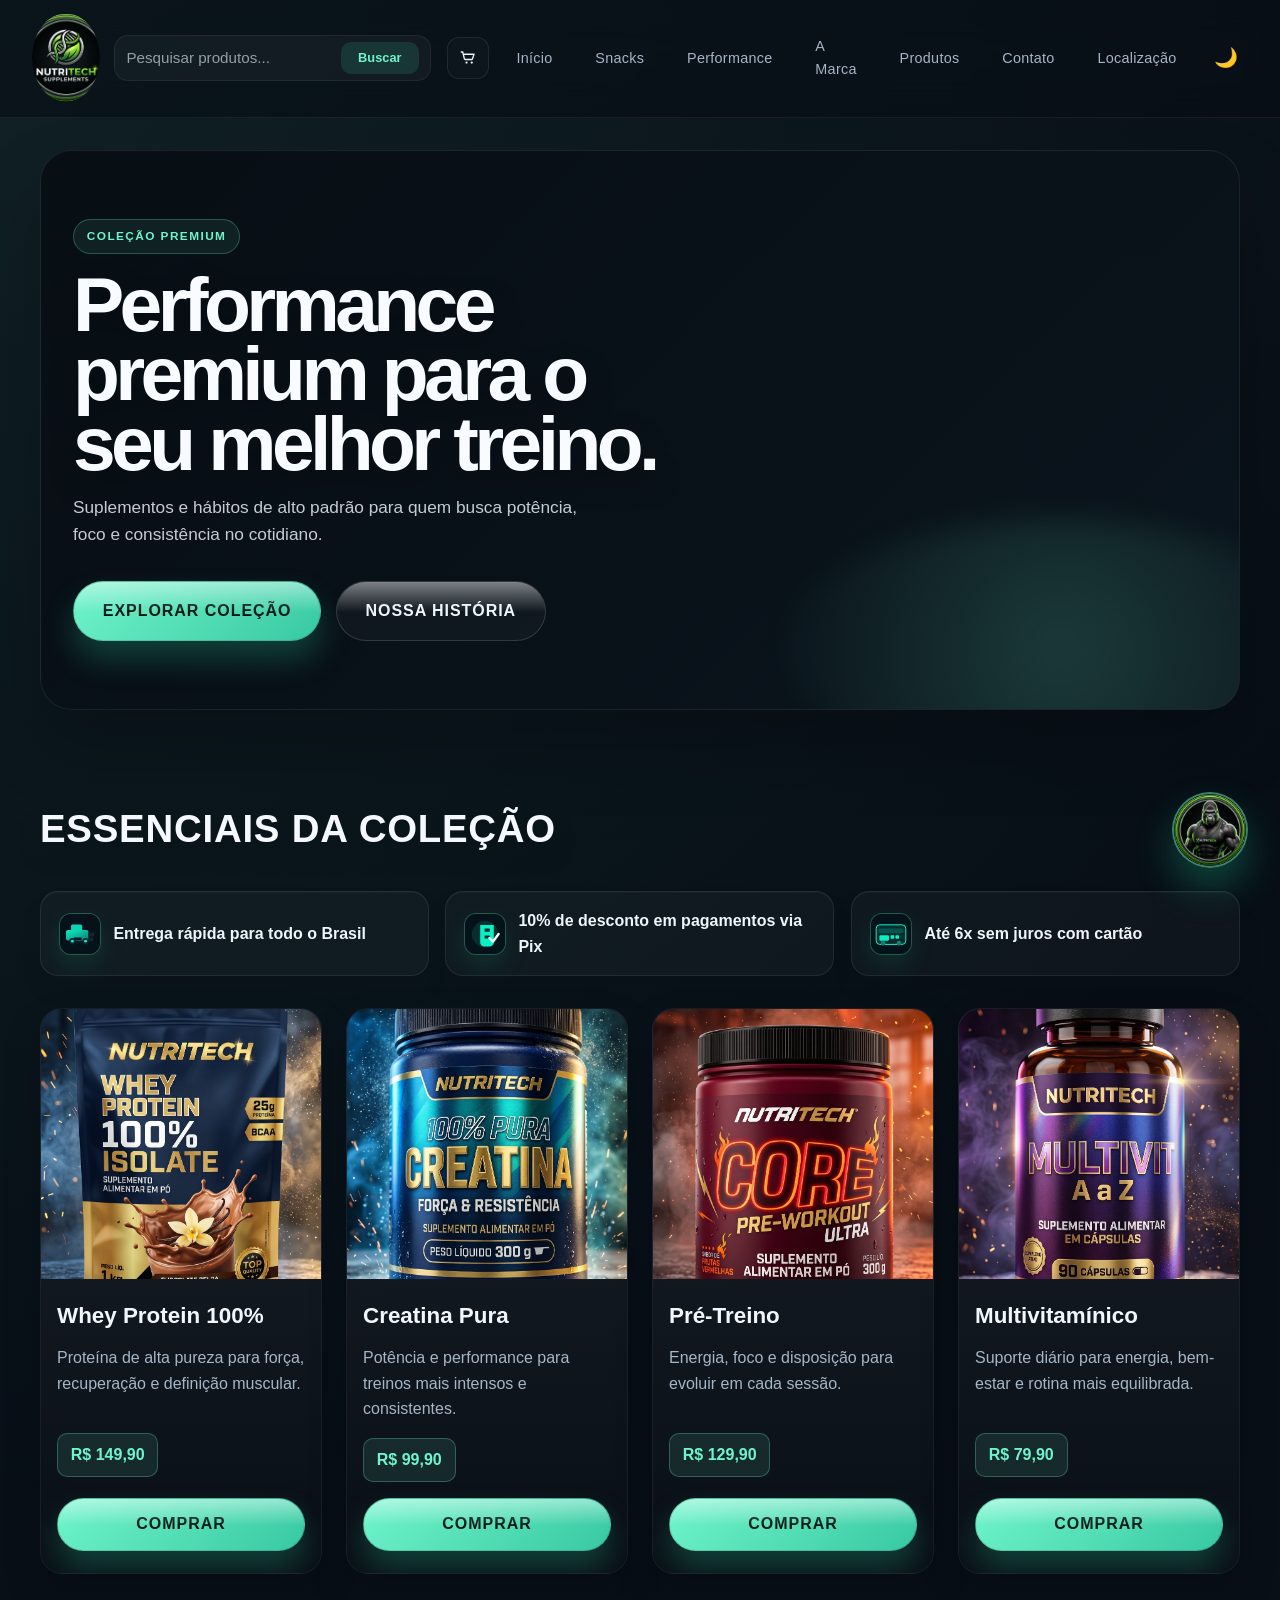
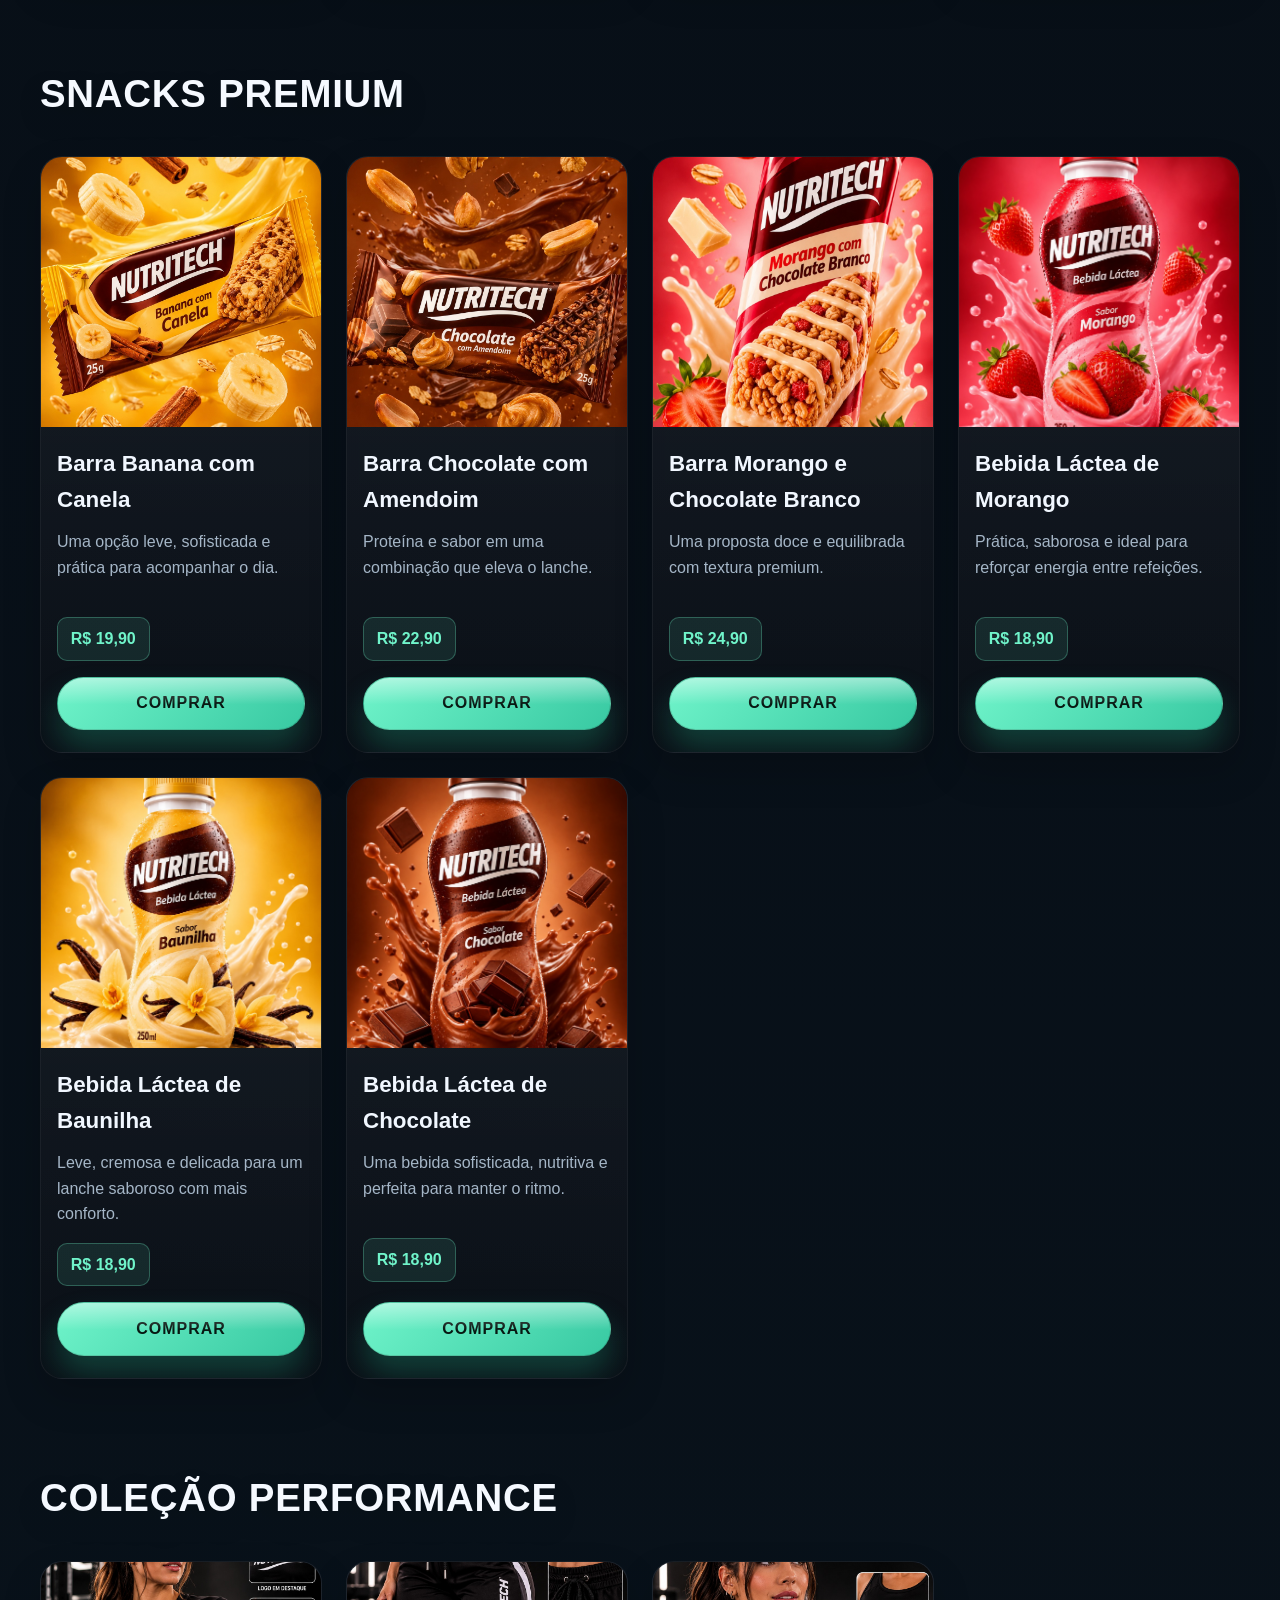
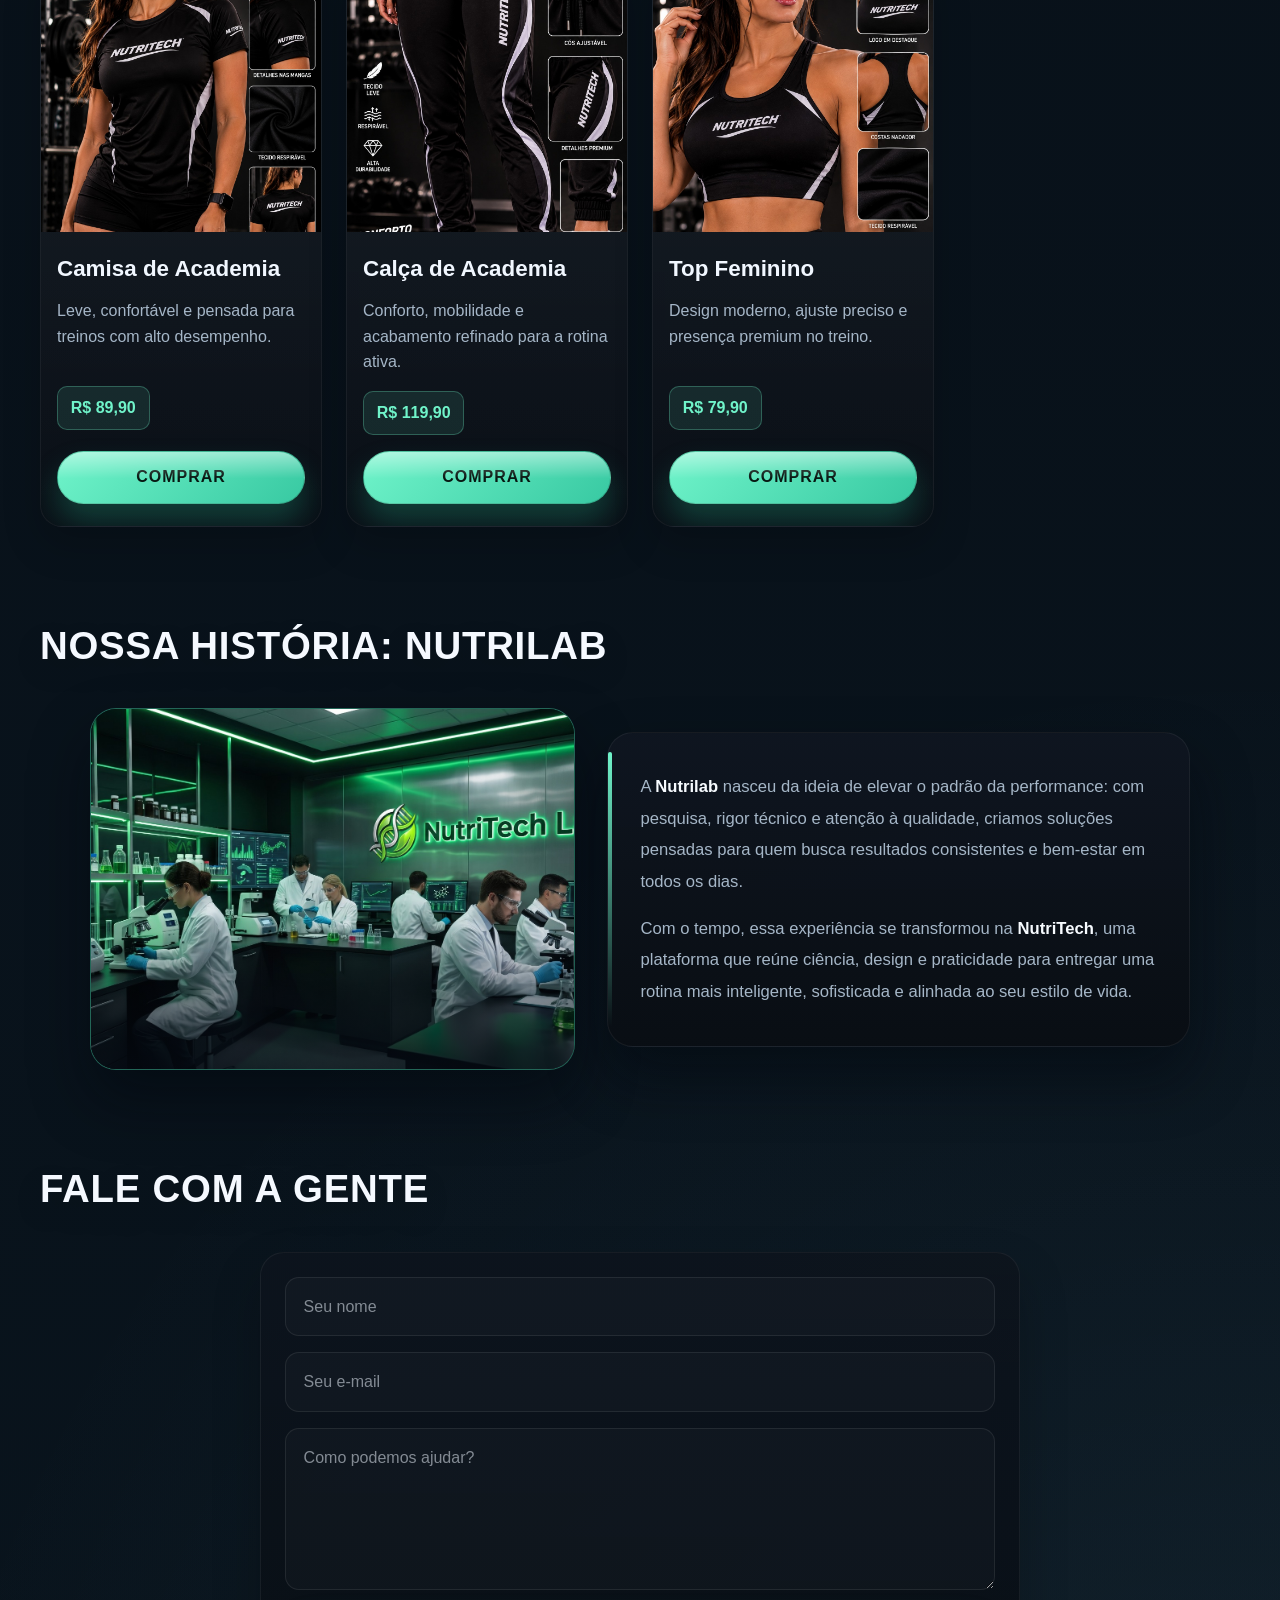
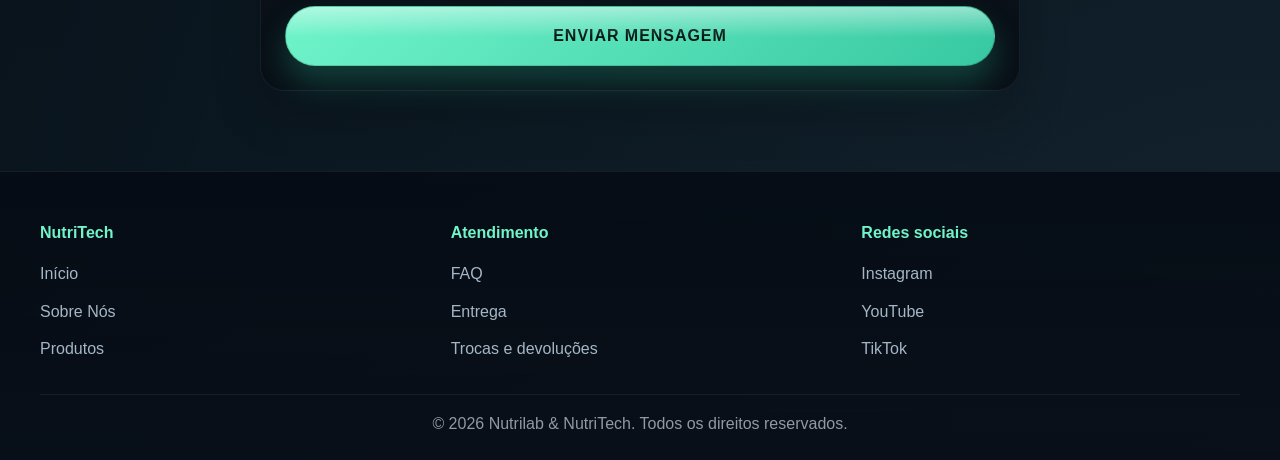
==== commit a1f2d18e: "Update" ====
--- a/index.html
+++ b/index.html
@@ -1,296 +1,296 @@
-<!DOCTYPE html>
-<html lang="pt-BR">
-<head>
-    <meta charset="UTF-8">
-    <meta name="viewport" content="width=device-width, initial-scale=1.0">
-    <title>NutriTech | Suplementos</title>
-    <link rel="stylesheet" href="style.css">
-    <link rel="stylesheet" href="chatbot.css">
-    <link href="https://fonts.googleapis.com/css2?family=Orbitron:wght@400;700&family=Roboto:wght@300;400;700&display=swap" rel="stylesheet">
-</head>
-<body>
-    <header>
-        <div class="logo" aria-label="NutriTech logo">
-            <div class="logo-mark">
-                <img src="images/logo.img (2).jpeg" alt="Logo NutriTech">
-            </div>
-        </div>
-        <div class="search-bar desktop">
-            <input type="text" placeholder="Pesquisar produtos...">
-            <button aria-label="Buscar">Buscar</button>
-        </div>
-        <nav>
-            <ul class="nav-links" id="navLinks">
-                <li class="search-bar mobile">
-                    <input type="text" placeholder="Pesquisar...">
-                    <button aria-label="Buscar">Buscar</button>
-                </li>
-                <li class="nav-icon-item">
-                    <button class="cart-btn" aria-label="Carrinho de compras">
-                        <svg viewBox="0 0 24 24" aria-hidden="true">
-                            <path d="M3 4h2l2.2 9.2a1 1 0 0 0 1 .8H17a1 1 0 0 0 1-.8L20 7H7" fill="none" stroke="currentColor" stroke-width="1.8" stroke-linecap="round" stroke-linejoin="round"/>
-                            <circle cx="10" cy="18" r="1.5" fill="currentColor"/>
-                            <circle cx="17" cy="18" r="1.5" fill="currentColor"/>
-                        </svg>
-                    </button>
-                </li>
-                <li><a href="#inicio">Início</a></li>
-                <li><a href="#snacks">Snacks</a></li>
-                <li><a href="#roupas">Performance</a></li>
-                <li><a href="#sobre">A Marca</a></li>
-                <li><a href="#produtos">Produtos</a></li>
-                <li><a href="#contato">Contato</a></li>
-                <li><button class="location-btn" id="locationBtn">Localização</button></li>
-                <li><button class="theme-toggle" id="themeToggle" aria-label="Alternar tema">☀️</button></li>
-            </ul>
-            <div class="hamburger" id="hamburger">
-                <span></span>
-                <span></span>
-                <span></span>
-            </div>
-        </nav>
-    </header>
-
-    <main>
-        <section id="inicio" class="hero" aria-label="Banner principal">
-            <div class="hero-slides" aria-hidden="true">
-                <div class="hero-slide slide-1"></div>
-                <div class="hero-slide slide-2"></div>
-                <div class="hero-slide slide-3"></div>
-            </div>
-            <div class="hero-content">
-                <span class="hero-kicker">Coleção premium</span>
-                <h2>Performance premium para o seu melhor treino.</h2>
-                <p>Suplementos e hábitos de alto padrão para quem busca potência, foco e consistência no cotidiano.</p>
-                <div class="hero-actions">
-                    <a href="#produtos" class="btn-primary">Explorar coleção</a>
-                    <a href="#sobre" class="btn-secondary">Nossa história</a>
-                </div>
-            </div>
-        </section>
-
-        <section id="produtos">
-            <h2 class="section-title">Essenciais da Coleção</h2>
-            <div class="benefits-strip">
-                <div class="benefit-item benefit-item-1">
-                    <img class="benefit-icon" src="data:image/svg+xml,%3Csvg xmlns='http://www.w3.org/2000/svg' viewBox='0 0 200 200'%3E%3Cdefs%3E%3ClinearGradient id='g' x1='0' x2='1' y1='0' y2='1'%3E%3Cstop offset='0' stop-color='%230af0c6'/%3E%3Cstop offset='1' stop-color='%230d7f77'/%3E%3C/linearGradient%3E%3C/defs%3E%3Crect width='200' height='200' rx='30' fill='%2306121a'/%3E%3Crect x='30' y='80' width='112' height='52' rx='10' fill='url(%23g)'/%3E%3Crect x='55' y='52' width='56' height='34' rx='8' fill='%2309d4b4'/%3E%3Crect x='142' y='92' width='28' height='20' rx='6' fill='%2315242d'/%3E%3Crect x='145' y='118' width='22' height='18' rx='6' fill='%2315242d'/%3E%3Cpath d='M70 118h38v12H70zm10 18h50v10H80z' fill='%230c1a28'/%3E%3Ccircle cx='62' cy='136' r='16' fill='%2315242d'/%3E%3Ccircle cx='128' cy='136' r='16' fill='%2315242d'/%3E%3Ccircle cx='62' cy='136' r='7' fill='%230af0c6'/%3E%3Ccircle cx='128' cy='136' r='7' fill='%230af0c6'/%3E%3C/svg%3E" alt="Frete grátis">
-                    <span>Entrega rápida para todo o Brasil</span>
-                </div>
-                <div class="benefit-item benefit-item-2">
-                    <img class="benefit-icon" src="data:image/svg+xml,%3Csvg xmlns='http://www.w3.org/2000/svg' viewBox='0 0 200 200'%3E%3Crect width='200' height='200' rx='30' fill='%2306121a'/%3E%3Ccircle cx='100' cy='100' r='66' fill='%230af0c6' fill-opacity='.12'/%3E%3Cpath d='M76 55v88c0 11 9 20 20 20h28c11 0 20-9 20-20V55H76zm22 18h26v16H98zm0 34h26v16H98z' fill='%230af0c6'/%3E%3Cpath d='M122 120l18 18 28-38' fill='none' stroke='%23ffffff' stroke-width='12' stroke-linecap='round' stroke-linejoin='round'/%3E%3C/svg%3E" alt="Desconto no Pix">
-                    <span>10% de desconto em pagamentos via Pix</span>
-                </div>
-                <div class="benefit-item benefit-item-3">
-                    <img class="benefit-icon" src="data:image/svg+xml,%3Csvg xmlns='http://www.w3.org/2000/svg' viewBox='0 0 200 200'%3E%3Crect width='200' height='200' rx='32' fill='%2306121a'/%3E%3Crect x='26' y='54' width='148' height='98' rx='18' fill='%230af0c6' fill-opacity='.12' stroke='%230af0c6' stroke-width='5'/%3E%3Crect x='38' y='72' width='124' height='24' rx='8' fill='%230af0c6' fill-opacity='.2'/%3E%3Crect x='42' y='106' width='48' height='28' rx='7' fill='%230af0c6'/%3E%3Crect x='98' y='106' width='18' height='18' rx='4' fill='%230af0c6'/%3E%3Crect x='122' y='106' width='18' height='18' rx='4' fill='%230af0c6'/%3E%3Ccircle cx='60' cy='146' r='12' fill='%230d7f77'/%3E%3Ccircle cx='140' cy='146' r='12' fill='%230d7f77'/%3E%3C/svg%3E" alt="Parcelamento sem juros">
-                    <span>Até 6x sem juros com cartão</span>
-                </div>
-            </div>
-            <div class="cards-container">
-                <div class="card">
-                    <img src="images/wheyprotein.img.jpeg" alt="Whey Protein">
-                    <div class="card-content">
-                        <h3>Whey Protein 100%</h3>
-                        <p>Proteína de alta pureza para força, recuperação e definição muscular.</p>
-                        <div class="price">R$ 149,90</div>
-                        <button class="btn-buy">Comprar</button>
-                    </div>
-                </div>
-                <div class="card">
-                    <img src="images/creatina.img.jpeg" alt="Creatina">
-                    <div class="card-content">
-                        <h3>Creatina Pura</h3>
-                        <p>Potência e performance para treinos mais intensos e consistentes.</p>
-                        <div class="price">R$ 99,90</div>
-                        <button class="btn-buy">Comprar</button>
-                    </div>
-                </div>
-                <div class="card">
-                    <img src="images/preworkout.img.jpeg" alt="Pré-Treino">
-                    <div class="card-content">
-                        <h3>Pré-Treino</h3>
-                        <p>Energia, foco e disposição para evoluir em cada sessão.</p>
-                        <div class="price">R$ 129,90</div>
-                        <button class="btn-buy">Comprar</button>
-                    </div>
-                </div>
-                <div class="card">
-                    <img src="images/multivitaminico.img.jpeg" alt="Vitaminas">
-                    <div class="card-content">
-                        <h3>Multivitamínico</h3>
-                        <p>Suporte diário para energia, bem-estar e rotina mais equilibrada.</p>
-                        <div class="price">R$ 79,90</div>
-                        <button class="btn-buy">Comprar</button>
-                    </div>
-                </div>
-            </div>
-        </section>
-
-        <section id="snacks">
-            <h2 class="section-title">Snacks Premium</h2>
-            <div class="cards-container">
-                <div class="card">
-                    <img src="images/barra de cereal banana com canela.img.jpg" alt="Barra de cereal banana com canela">
-                    <div class="card-content">
-                        <h3>Barra Banana com Canela</h3>
-                        <p>Uma opção leve, sofisticada e prática para acompanhar o dia.</p>
-                        <div class="price">R$ 19,90</div>
-                        <button class="btn-buy">Comprar</button>
-                    </div>
-                </div>
-                <div class="card">
-                    <img src="images/barra de cereal chocolate com amendoim.img.jpg" alt="Barra de cereal chocolate com amendoim">
-                    <div class="card-content">
-                        <h3>Barra Chocolate com Amendoim</h3>
-                        <p>Proteína e sabor em uma combinação que eleva o lanche.</p>
-                        <div class="price">R$ 22,90</div>
-                        <button class="btn-buy">Comprar</button>
-                    </div>
-                </div>
-                <div class="card">
-                    <img src="images/Barra de cereal morango e chocolate branco.img.jpg" alt="Barra de cereal morango e chocolate branco">
-                    <div class="card-content">
-                        <h3>Barra Morango e Chocolate Branco</h3>
-                        <p>Uma proposta doce e equilibrada com textura premium.</p>
-                        <div class="price">R$ 24,90</div>
-                        <button class="btn-buy">Comprar</button>
-                    </div>
-                </div>
-                <div class="card">
-                    <img src="images/bebida lactea morango.img.jpg" alt="Bebida láctea de morango">
-                    <div class="card-content">
-                        <h3>Bebida Láctea de Morango</h3>
-                        <p>Prática, saborosa e ideal para reforçar energia entre refeições.</p>
-                        <div class="price">R$ 18,90</div>
-                        <button class="btn-buy">Comprar</button>
-                    </div>
-                </div>
-                <div class="card">
-                    <img src="images/bebida lactea baunilha.img.jpg" alt="Bebida láctea de baunilha">
-                    <div class="card-content">
-                        <h3>Bebida Láctea de Baunilha</h3>
-                        <p>Leve, cremosa e delicada para um lanche saboroso com mais conforto.</p>
-                        <div class="price">R$ 18,90</div>
-                        <button class="btn-buy">Comprar</button>
-                    </div>
-                </div>
-                <div class="card">
-                    <img src="images/bebida lactea chocolate.img.jpg" alt="Bebida láctea de chocolate">
-                    <div class="card-content">
-                        <h3>Bebida Láctea de Chocolate</h3>
-                        <p>Uma bebida sofisticada, nutritiva e perfeita para manter o ritmo.</p>
-                        <div class="price">R$ 18,90</div>
-                        <button class="btn-buy">Comprar</button>
-                    </div>
-                </div>
-            </div>
-        </section>
-
-        <section id="roupas">
-            <h2 class="section-title">Coleção Performance</h2>
-            <div class="cards-container">
-                <div class="card">
-                    <img src="images/camisa de academia.img.jpg" alt="Camisa de academia">
-                    <div class="card-content">
-                        <h3>Camisa de Academia</h3>
-                        <p>Leve, confortável e pensada para treinos com alto desempenho.</p>
-                        <div class="price">R$ 89,90</div>
-                        <button class="btn-buy">Comprar</button>
-                    </div>
-                </div>
-                <div class="card">
-                    <img src="images/calça de academia.img.jpg" alt="Calça de academia">
-                    <div class="card-content">
-                        <h3>Calça de Academia</h3>
-                        <p>Conforto, mobilidade e acabamento refinado para a rotina ativa.</p>
-                        <div class="price">R$ 119,90</div>
-                        <button class="btn-buy">Comprar</button>
-                    </div>
-                </div>
-                <div class="card">
-                    <img src="images/top feminino.img.jpg" alt="Top feminino de academia">
-                    <div class="card-content">
-                        <h3>Top Feminino</h3>
-                        <p>Design moderno, ajuste preciso e presença premium no treino.</p>
-                        <div class="price">R$ 79,90</div>
-                        <button class="btn-buy">Comprar</button>
-                    </div>
-                </div>
-            </div>
-        </section>
-
-        <section id="sobre">
-            <h2 class="section-title">Nossa História: Nutrilab</h2>
-            <div class="sobre-grid">
-                <div class="sobre-image-box">
-                    <img src="images/Nutritechlab.img.jpeg" alt="Laboratório Nutrilab">
-                </div>
-                <div class="sobre-content">
-                    <p style="margin-bottom: 15px;">A <strong>Nutrilab</strong> nasceu da ideia de elevar o padrão da performance: com pesquisa, rigor técnico e atenção à qualidade, criamos soluções pensadas para quem busca resultados consistentes e bem-estar em todos os dias.</p>
-                    <p>Com o tempo, essa experiência se transformou na <strong>NutriTech</strong>, uma plataforma que reúne ciência, design e praticidade para entregar uma rotina mais inteligente, sofisticada e alinhada ao seu estilo de vida.</p>
-                </div>
-            </div>
-        </section>
-
-        <section id="contato">
-            <h2 class="section-title">Fale com a gente</h2>
-            <form class="contato-form" id="contactForm">
-                <input type="text" placeholder="Seu nome" required>
-                <input type="email" placeholder="Seu e-mail" required>
-                <textarea placeholder="Como podemos ajudar?" rows="5" required></textarea>
-                <button type="submit" class="btn-primary">Enviar mensagem</button>
-            </form>
-        </section>
-    </main>
-
-    <footer>
-        <div class="footer-grid">
-            <div class="footer-col">
-                <h4>NutriTech</h4>
-                <ul>
-                    <li><a href="#inicio">Início</a></li>
-                    <li><a href="#sobre">Sobre Nós</a></li>
-                    <li><a href="#produtos">Produtos</a></li>
-                </ul>
-            </div>
-            <div class="footer-col">
-                <h4>Atendimento</h4>
-                <ul>
-                    <li><a href="#">FAQ</a></li>
-                    <li><a href="#">Entrega</a></li>
-                    <li><a href="#">Trocas e devoluções</a></li>
-                </ul>
-            </div>
-            <div class="footer-col">
-                <h4>Redes sociais</h4>
-                <ul>
-                    <li><a href="#">Instagram</a></li>
-                    <li><a href="#">YouTube</a></li>
-                    <li><a href="#">TikTok</a></li>
-                </ul>
-            </div>
-        </div>
-        <div class="footer-bottom">
-            &copy; 2026 Nutrilab & NutriTech. Todos os direitos reservados.
-        </div>
-    </footer>
-
-    <div id="chatbot" class="chatbot-container" aria-live="polite">
-        <div class="chatbot-header">
-            <span>Max • Assistente virtual</span>
-            <button id="closeChat" aria-label="Fechar chat">×</button>
-        </div>
-        <div class="chatbot-messages" id="chatMessages"></div>
-        <div class="chatbot-input">
-            <input type="text" id="chatInput" placeholder="Digite sua dúvida..." aria-label="Mensagem do chatbot">
-            <button id="sendChat" type="button">Enviar</button>
-        </div>
-    </div>
-    <button id="openChat" class="open-chat-btn" aria-label="Abrir assistente virtual Max">
-        <img src="images/BotMax.img.jpeg" alt="Assistente virtual Max">
-    </button>
-
-    <script src="script.js"></script>
-    <script src="config.js"></script>
-    <script src="chatbot.js"></script>
-</body>
-</html>
+<!DOCTYPE html>
+<html lang="pt-BR">
+<head>
+    <meta charset="UTF-8">
+    <meta name="viewport" content="width=device-width, initial-scale=1.0">
+    <title>NutriTech | Suplementos</title>
+    <link rel="stylesheet" href="style.css">
+    <link rel="stylesheet" href="chatbot.css">
+    <link href="https://fonts.googleapis.com/css2?family=Orbitron:wght@400;700&family=Roboto:wght@300;400;700&display=swap" rel="stylesheet">
+</head>
+<body>
+    <header>
+        <div class="logo" aria-label="NutriTech logo">
+            <div class="logo-mark">
+                <img src="images/logo.img (2).jpeg" alt="Logo NutriTech">
+            </div>
+        </div>
+        <div class="search-bar desktop">
+            <input type="text" placeholder="Pesquisar produtos...">
+            <button aria-label="Buscar">Buscar</button>
+        </div>
+        <nav>
+            <ul class="nav-links" id="navLinks">
+                <li class="search-bar mobile">
+                    <input type="text" placeholder="Pesquisar...">
+                    <button aria-label="Buscar">Buscar</button>
+                </li>
+                <li class="nav-icon-item">
+                    <button class="cart-btn" aria-label="Carrinho de compras">
+                        <svg viewBox="0 0 24 24" aria-hidden="true">
+                            <path d="M3 4h2l2.2 9.2a1 1 0 0 0 1 .8H17a1 1 0 0 0 1-.8L20 7H7" fill="none" stroke="currentColor" stroke-width="1.8" stroke-linecap="round" stroke-linejoin="round"/>
+                            <circle cx="10" cy="18" r="1.5" fill="currentColor"/>
+                            <circle cx="17" cy="18" r="1.5" fill="currentColor"/>
+                        </svg>
+                    </button>
+                </li>
+                <li><a href="#inicio">Início</a></li>
+                <li><a href="#snacks">Snacks</a></li>
+                <li><a href="#roupas">Performance</a></li>
+                <li><a href="#sobre">A Marca</a></li>
+                <li><a href="#produtos">Produtos</a></li>
+                <li><a href="#contato">Contato</a></li>
+                <li><button class="location-btn" id="locationBtn">Localização</button></li>
+                <li><button class="theme-toggle" id="themeToggle" aria-label="Alternar tema">☀️</button></li>
+            </ul>
+            <div class="hamburger" id="hamburger">
+                <span></span>
+                <span></span>
+                <span></span>
+            </div>
+        </nav>
+    </header>
+
+    <main>
+        <section id="inicio" class="hero" aria-label="Banner principal">
+            <div class="hero-slides" aria-hidden="true">
+                <div class="hero-slide slide-1"></div>
+                <div class="hero-slide slide-2"></div>
+                <div class="hero-slide slide-3"></div>
+            </div>
+            <div class="hero-content">
+                <span class="hero-kicker">Coleção premium</span>
+                <h2>Performance premium para o seu melhor treino.</h2>
+                <p>Suplementos e hábitos de alto padrão para quem busca potência, foco e consistência no cotidiano.</p>
+                <div class="hero-actions">
+                    <a href="#produtos" class="btn-primary">Explorar coleção</a>
+                    <a href="#sobre" class="btn-secondary">Nossa história</a>
+                </div>
+            </div>
+        </section>
+
+        <section id="produtos">
+            <h2 class="section-title">Essenciais da Coleção</h2>
+            <div class="benefits-strip">
+                <div class="benefit-item benefit-item-1">
+                    <img class="benefit-icon" src="data:image/svg+xml,%3Csvg xmlns='http://www.w3.org/2000/svg' viewBox='0 0 200 200'%3E%3Cdefs%3E%3ClinearGradient id='g' x1='0' x2='1' y1='0' y2='1'%3E%3Cstop offset='0' stop-color='%230af0c6'/%3E%3Cstop offset='1' stop-color='%230d7f77'/%3E%3C/linearGradient%3E%3C/defs%3E%3Crect width='200' height='200' rx='30' fill='%2306121a'/%3E%3Crect x='30' y='80' width='112' height='52' rx='10' fill='url(%23g)'/%3E%3Crect x='55' y='52' width='56' height='34' rx='8' fill='%2309d4b4'/%3E%3Crect x='142' y='92' width='28' height='20' rx='6' fill='%2315242d'/%3E%3Crect x='145' y='118' width='22' height='18' rx='6' fill='%2315242d'/%3E%3Cpath d='M70 118h38v12H70zm10 18h50v10H80z' fill='%230c1a28'/%3E%3Ccircle cx='62' cy='136' r='16' fill='%2315242d'/%3E%3Ccircle cx='128' cy='136' r='16' fill='%2315242d'/%3E%3Ccircle cx='62' cy='136' r='7' fill='%230af0c6'/%3E%3Ccircle cx='128' cy='136' r='7' fill='%230af0c6'/%3E%3C/svg%3E" alt="Frete grátis">
+                    <span>Entrega rápida para todo o Brasil</span>
+                </div>
+                <div class="benefit-item benefit-item-2">
+                    <img class="benefit-icon" src="data:image/svg+xml,%3Csvg xmlns='http://www.w3.org/2000/svg' viewBox='0 0 200 200'%3E%3Crect width='200' height='200' rx='30' fill='%2306121a'/%3E%3Ccircle cx='100' cy='100' r='66' fill='%230af0c6' fill-opacity='.12'/%3E%3Cpath d='M76 55v88c0 11 9 20 20 20h28c11 0 20-9 20-20V55H76zm22 18h26v16H98zm0 34h26v16H98z' fill='%230af0c6'/%3E%3Cpath d='M122 120l18 18 28-38' fill='none' stroke='%23ffffff' stroke-width='12' stroke-linecap='round' stroke-linejoin='round'/%3E%3C/svg%3E" alt="Desconto no Pix">
+                    <span>10% de desconto em pagamentos via Pix</span>
+                </div>
+                <div class="benefit-item benefit-item-3">
+                    <img class="benefit-icon" src="data:image/svg+xml,%3Csvg xmlns='http://www.w3.org/2000/svg' viewBox='0 0 200 200'%3E%3Crect width='200' height='200' rx='32' fill='%2306121a'/%3E%3Crect x='26' y='54' width='148' height='98' rx='18' fill='%230af0c6' fill-opacity='.12' stroke='%230af0c6' stroke-width='5'/%3E%3Crect x='38' y='72' width='124' height='24' rx='8' fill='%230af0c6' fill-opacity='.2'/%3E%3Crect x='42' y='106' width='48' height='28' rx='7' fill='%230af0c6'/%3E%3Crect x='98' y='106' width='18' height='18' rx='4' fill='%230af0c6'/%3E%3Crect x='122' y='106' width='18' height='18' rx='4' fill='%230af0c6'/%3E%3Ccircle cx='60' cy='146' r='12' fill='%230d7f77'/%3E%3Ccircle cx='140' cy='146' r='12' fill='%230d7f77'/%3E%3C/svg%3E" alt="Parcelamento sem juros">
+                    <span>Até 6x sem juros com cartão</span>
+                </div>
+            </div>
+            <div class="cards-container">
+                <div class="card">
+                    <img src="images/wheyprotein.img.jpeg" alt="Whey Protein">
+                    <div class="card-content">
+                        <h3>Whey Protein 100%</h3>
+                        <p>Proteína de alta pureza para força, recuperação e definição muscular.</p>
+                        <div class="price">R$ 149,90</div>
+                        <button class="btn-buy">Comprar</button>
+                    </div>
+                </div>
+                <div class="card">
+                    <img src="images/creatina.img.jpeg" alt="Creatina">
+                    <div class="card-content">
+                        <h3>Creatina Pura</h3>
+                        <p>Potência e performance para treinos mais intensos e consistentes.</p>
+                        <div class="price">R$ 99,90</div>
+                        <button class="btn-buy">Comprar</button>
+                    </div>
+                </div>
+                <div class="card">
+                    <img src="images/preworkout.img.jpeg" alt="Pré-Treino">
+                    <div class="card-content">
+                        <h3>Pré-Treino</h3>
+                        <p>Energia, foco e disposição para evoluir em cada sessão.</p>
+                        <div class="price">R$ 129,90</div>
+                        <button class="btn-buy">Comprar</button>
+                    </div>
+                </div>
+                <div class="card">
+                    <img src="images/multivitaminico.img.jpeg" alt="Vitaminas">
+                    <div class="card-content">
+                        <h3>Multivitamínico</h3>
+                        <p>Suporte diário para energia, bem-estar e rotina mais equilibrada.</p>
+                        <div class="price">R$ 79,90</div>
+                        <button class="btn-buy">Comprar</button>
+                    </div>
+                </div>
+            </div>
+        </section>
+
+        <section id="snacks">
+            <h2 class="section-title">Snacks Premium</h2>
+            <div class="cards-container">
+                <div class="card">
+                    <img src="images/barra de cereal banana com canela.img.jpg" alt="Barra de cereal banana com canela">
+                    <div class="card-content">
+                        <h3>Barra Banana com Canela</h3>
+                        <p>Uma opção leve, sofisticada e prática para acompanhar o dia.</p>
+                        <div class="price">R$ 19,90</div>
+                        <button class="btn-buy">Comprar</button>
+                    </div>
+                </div>
+                <div class="card">
+                    <img src="images/barra de cereal chocolate com amendoim.img.jpg" alt="Barra de cereal chocolate com amendoim">
+                    <div class="card-content">
+                        <h3>Barra Chocolate com Amendoim</h3>
+                        <p>Proteína e sabor em uma combinação que eleva o lanche.</p>
+                        <div class="price">R$ 22,90</div>
+                        <button class="btn-buy">Comprar</button>
+                    </div>
+                </div>
+                <div class="card">
+                    <img src="images/Barra de cereal morango e chocolate branco.img.jpg" alt="Barra de cereal morango e chocolate branco">
+                    <div class="card-content">
+                        <h3>Barra Morango e Chocolate Branco</h3>
+                        <p>Uma proposta doce e equilibrada com textura premium.</p>
+                        <div class="price">R$ 24,90</div>
+                        <button class="btn-buy">Comprar</button>
+                    </div>
+                </div>
+                <div class="card">
+                    <img src="images/bebida lactea morango.img.jpg" alt="Bebida láctea de morango">
+                    <div class="card-content">
+                        <h3>Bebida Láctea de Morango</h3>
+                        <p>Prática, saborosa e ideal para reforçar energia entre refeições.</p>
+                        <div class="price">R$ 18,90</div>
+                        <button class="btn-buy">Comprar</button>
+                    </div>
+                </div>
+                <div class="card">
+                    <img src="images/bebida lactea baunilha.img.jpg" alt="Bebida láctea de baunilha">
+                    <div class="card-content">
+                        <h3>Bebida Láctea de Baunilha</h3>
+                        <p>Leve, cremosa e delicada para um lanche saboroso com mais conforto.</p>
+                        <div class="price">R$ 18,90</div>
+                        <button class="btn-buy">Comprar</button>
+                    </div>
+                </div>
+                <div class="card">
+                    <img src="images/bebida lactea chocolate.img.jpg" alt="Bebida láctea de chocolate">
+                    <div class="card-content">
+                        <h3>Bebida Láctea de Chocolate</h3>
+                        <p>Uma bebida sofisticada, nutritiva e perfeita para manter o ritmo.</p>
+                        <div class="price">R$ 18,90</div>
+                        <button class="btn-buy">Comprar</button>
+                    </div>
+                </div>
+            </div>
+        </section>
+
+        <section id="roupas">
+            <h2 class="section-title">Coleção Performance</h2>
+            <div class="cards-container">
+                <div class="card">
+                    <img src="images/camisa de academia.img.jpg" alt="Camisa de academia">
+                    <div class="card-content">
+                        <h3>Camisa de Academia</h3>
+                        <p>Leve, confortável e pensada para treinos com alto desempenho.</p>
+                        <div class="price">R$ 89,90</div>
+                        <button class="btn-buy">Comprar</button>
+                    </div>
+                </div>
+                <div class="card">
+                    <img src="images/calça de academia.img.jpg" alt="Calça de academia">
+                    <div class="card-content">
+                        <h3>Calça de Academia</h3>
+                        <p>Conforto, mobilidade e acabamento refinado para a rotina ativa.</p>
+                        <div class="price">R$ 119,90</div>
+                        <button class="btn-buy">Comprar</button>
+                    </div>
+                </div>
+                <div class="card">
+                    <img src="images/top feminino.img.jpg" alt="Top feminino de academia">
+                    <div class="card-content">
+                        <h3>Top Feminino</h3>
+                        <p>Design moderno, ajuste preciso e presença premium no treino.</p>
+                        <div class="price">R$ 79,90</div>
+                        <button class="btn-buy">Comprar</button>
+                    </div>
+                </div>
+            </div>
+        </section>
+
+        <section id="sobre">
+            <h2 class="section-title">Nossa História: Nutrilab</h2>
+            <div class="sobre-grid">
+                <div class="sobre-image-box">
+                    <img src="images/Nutritechlab.img.jpeg" alt="Laboratório Nutrilab">
+                </div>
+                <div class="sobre-content">
+                    <p style="margin-bottom: 15px;">A <strong>Nutrilab</strong> nasceu da ideia de elevar o padrão da performance: com pesquisa, rigor técnico e atenção à qualidade, criamos soluções pensadas para quem busca resultados consistentes e bem-estar em todos os dias.</p>
+                    <p>Com o tempo, essa experiência se transformou na <strong>NutriTech</strong>, uma plataforma que reúne ciência, design e praticidade para entregar uma rotina mais inteligente, sofisticada e alinhada ao seu estilo de vida.</p>
+                </div>
+            </div>
+        </section>
+
+        <section id="contato">
+            <h2 class="section-title">Fale com a gente</h2>
+            <form class="contato-form" id="contactForm">
+                <input type="text" placeholder="Seu nome" required>
+                <input type="email" placeholder="Seu e-mail" required>
+                <textarea placeholder="Como podemos ajudar?" rows="5" required></textarea>
+                <button type="submit" class="btn-primary">Enviar mensagem</button>
+            </form>
+        </section>
+    </main>
+
+    <footer>
+        <div class="footer-grid">
+            <div class="footer-col">
+                <h4>NutriTech</h4>
+                <ul>
+                    <li><a href="#inicio">Início</a></li>
+                    <li><a href="#sobre">Sobre Nós</a></li>
+                    <li><a href="#produtos">Produtos</a></li>
+                </ul>
+            </div>
+            <div class="footer-col">
+                <h4>Atendimento</h4>
+                <ul>
+                    <li><a href="#">FAQ</a></li>
+                    <li><a href="#">Entrega</a></li>
+                    <li><a href="#">Trocas e devoluções</a></li>
+                </ul>
+            </div>
+            <div class="footer-col">
+                <h4>Redes sociais</h4>
+                <ul>
+                    <li><a href="#">Instagram</a></li>
+                    <li><a href="#">YouTube</a></li>
+                    <li><a href="#">TikTok</a></li>
+                </ul>
+            </div>
+        </div>
+        <div class="footer-bottom">
+            &copy; 2026 Nutrilab & NutriTech. Todos os direitos reservados.
+        </div>
+    </footer>
+
+    <div id="chatbot" class="chatbot-container" aria-live="polite">
+        <div class="chatbot-header">
+            <span>Max • Assistente virtual</span>
+            <button id="closeChat" aria-label="Fechar chat">×</button>
+        </div>
+        <div class="chatbot-messages" id="chatMessages"></div>
+        <div class="chatbot-input">
+            <input type="text" id="chatInput" placeholder="Digite sua dúvida..." aria-label="Mensagem do chatbot">
+            <button id="sendChat" type="button">Enviar</button>
+        </div>
+    </div>
+    <button id="openChat" class="open-chat-btn" aria-label="Abrir assistente virtual Max">
+        <img src="images/BotMax.img.jpeg" alt="Assistente virtual Max">
+    </button>
+
+    <script src="script.js"></script>
+    <script src="config.js"></script>
+    <script src="chatbot.js"></script>
+</body>
+</html>
